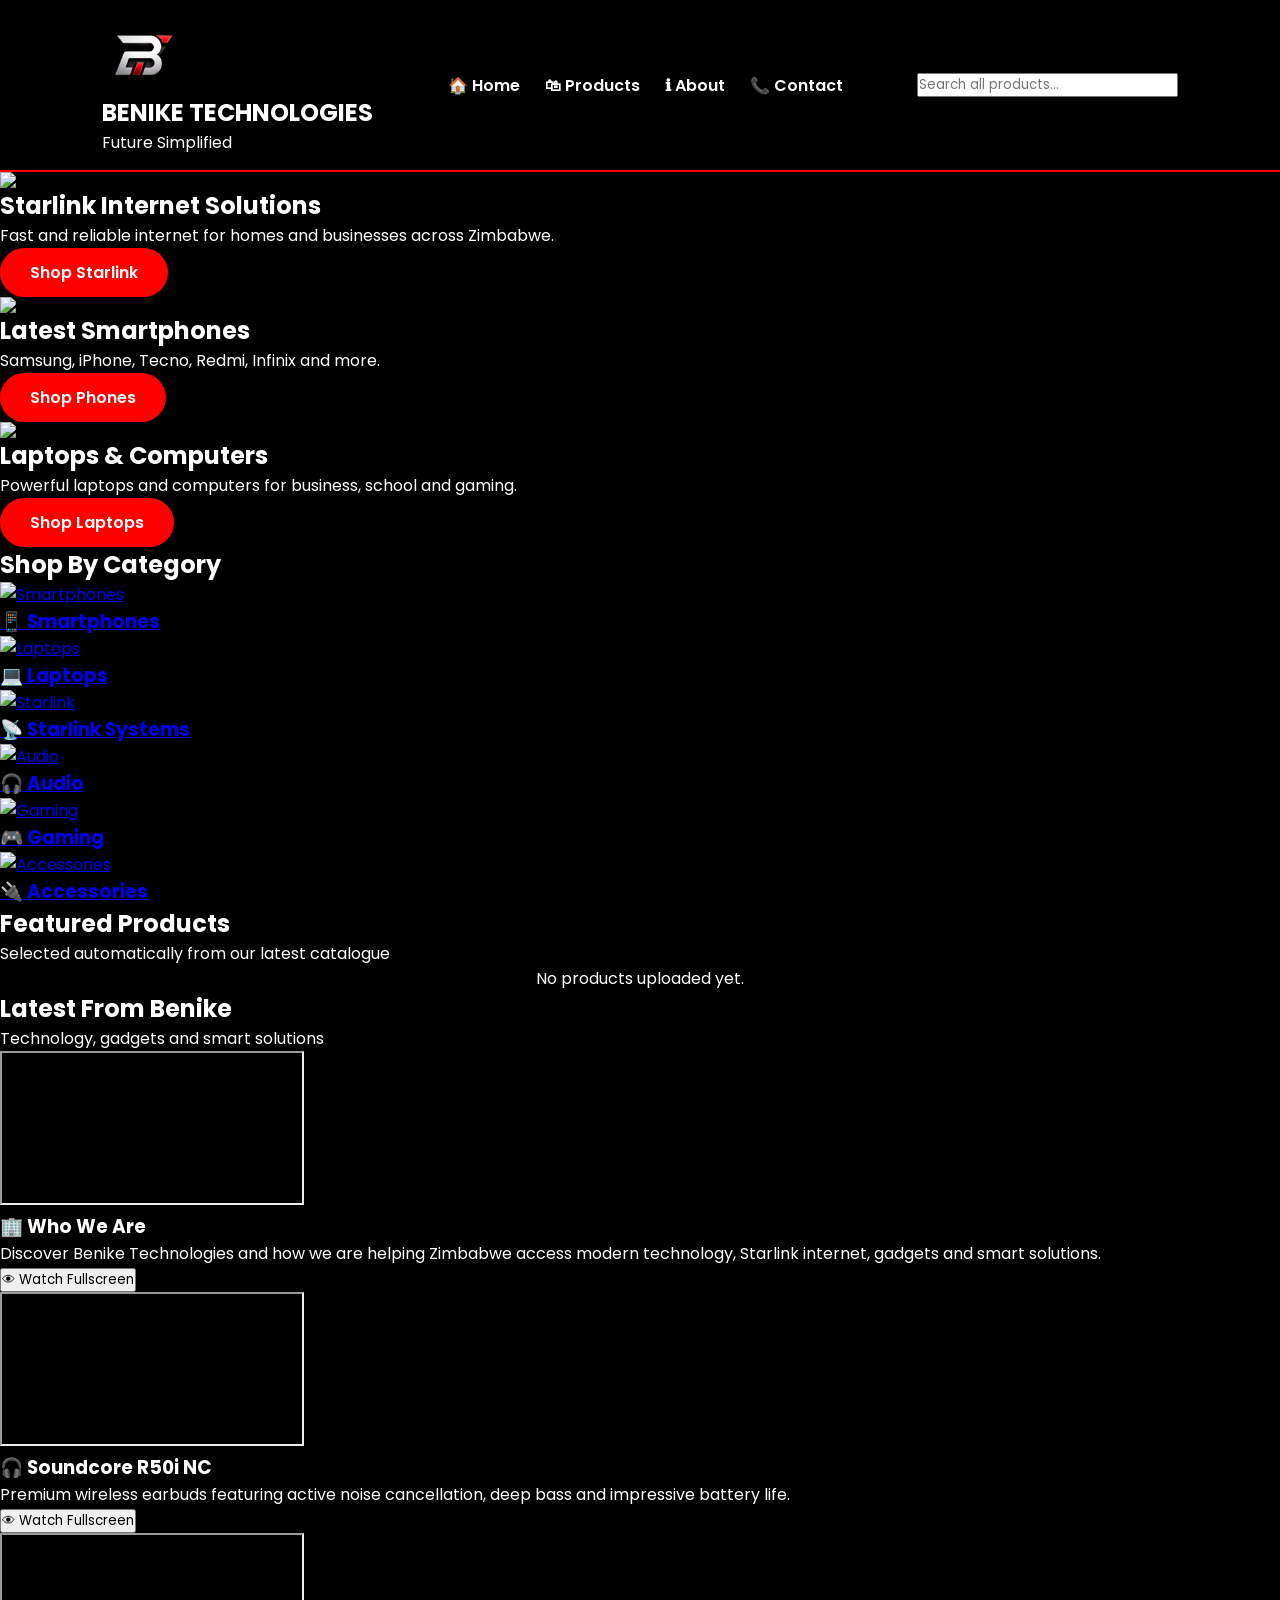
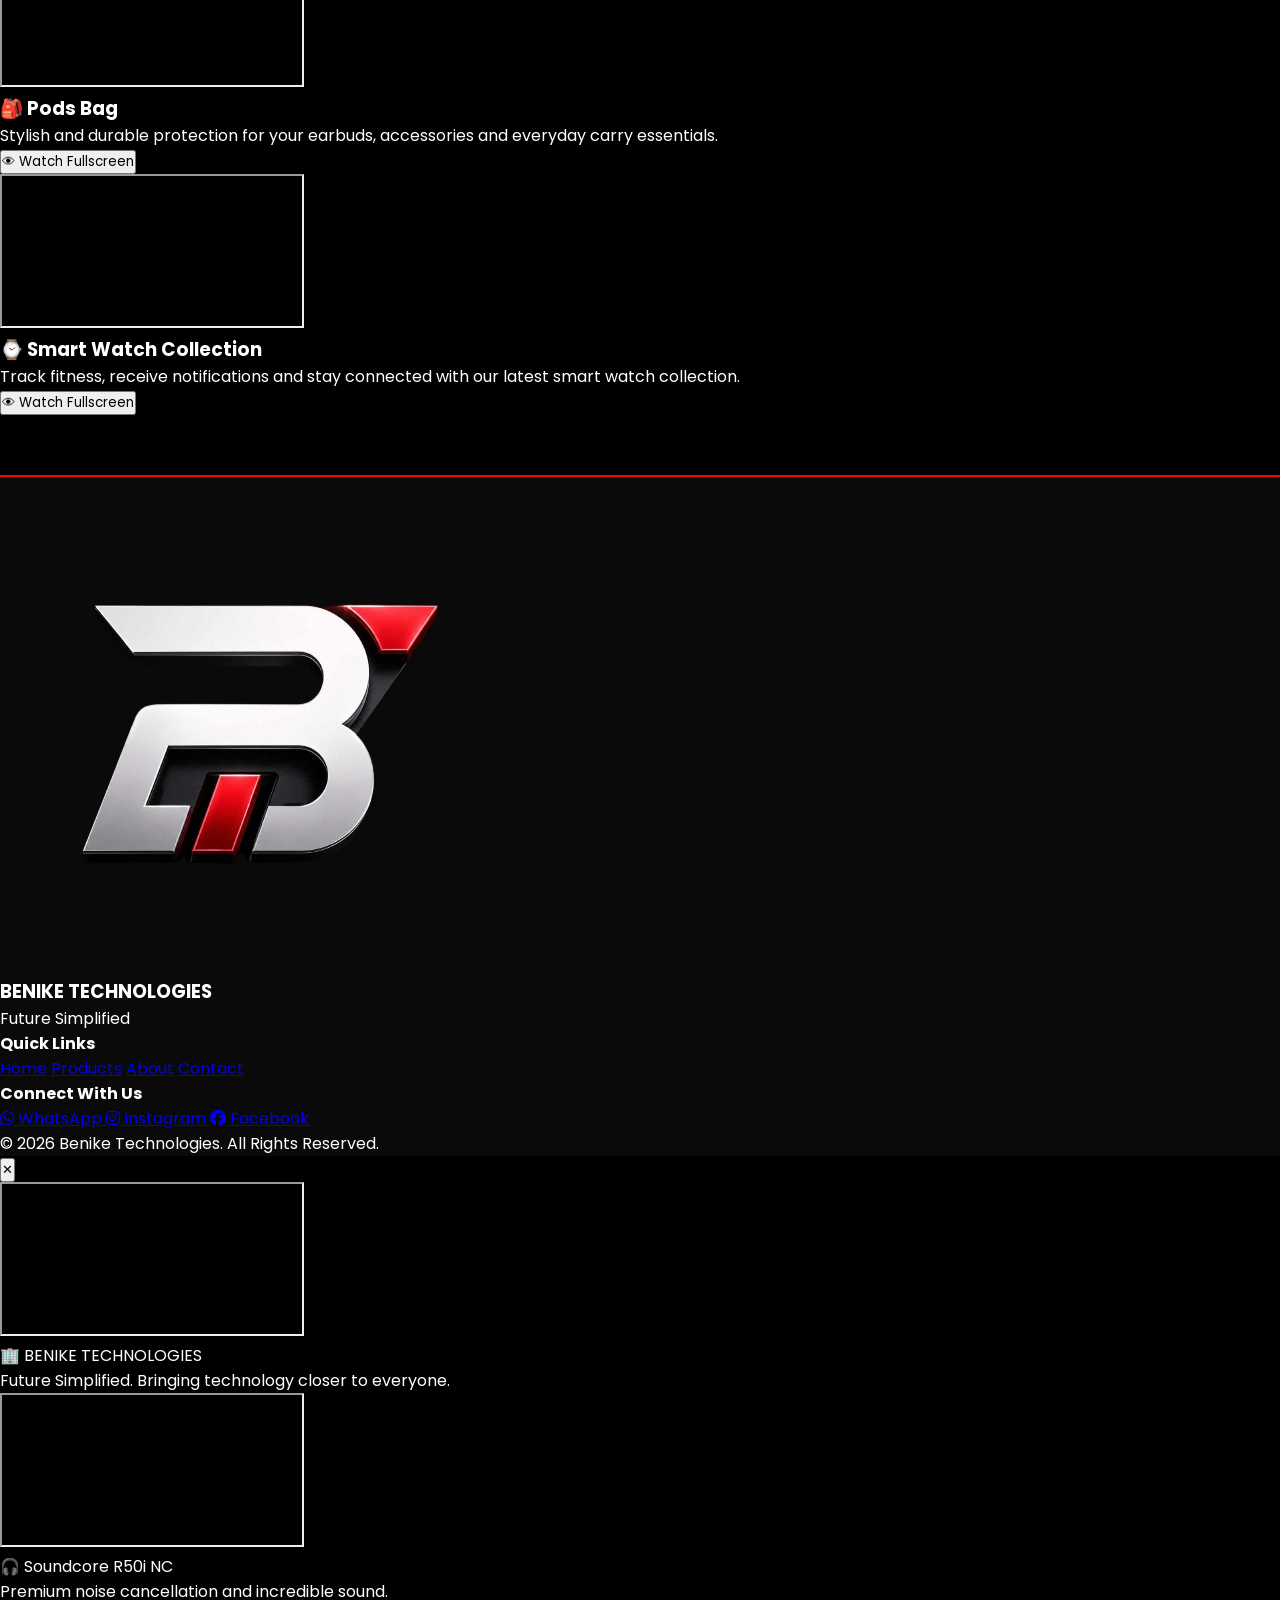
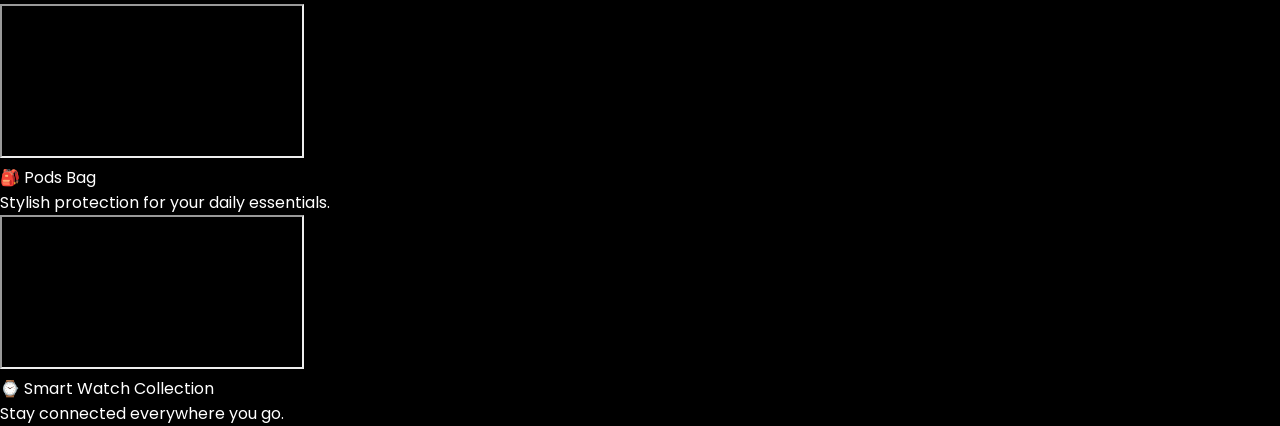
==== index.html @ 1606fd2a "Update index.html" ====
<!DOCTYPE html>
<html lang="en">
<head>
<meta charset="UTF-8">
<meta name="viewport" content="width=device-width, initial-scale=1.0">

<title>Benike Technologies | Future Simplified</title>

<link rel="stylesheet" href="global.css">
<link rel="stylesheet" href="home.css">

<link href="https://fonts.googleapis.com/css2?family=Poppins:wght@300;400;500;600;700&display=swap" rel="stylesheet">

<link rel="stylesheet"
href="https://cdnjs.cloudflare.com/ajax/libs/font-awesome/6.5.1/css/all.min.css">

</head>

<body>

<!-- HEADER -->

<header>

   <div class="logo">

    <img src="logo.png" alt="Benike Technologies">

    <div class="logo-text">

        <h2>BENIKE TECHNOLOGIES</h2>

        <span>Future Simplified</span>

    </div>

</div>

   <nav>

    <ul>

      <li><a class="active" href="index.html">🏠 Home</a></li>

       <li><a class="active" href="products.html">🛍 Products</a></li>

        <li><a class="active" href="about.html">ℹ About</a></li>

    <li><a class="active" href="contact.html">📞 Contact</a></li>

    </ul>

</nav>
<input
type="text"
id="searchInput"
placeholder="Search all products..."
onkeypress="searchProducts(event)">
</header>

<!-- HERO -->

<section class="hero-slider">

    <div class="slide active">

        <img src="https://cdn11.bigcommerce.com/s-de2pt6jzk5/images/stencil/1280x1280/products/15819/23656/4692_PCI_Starlink_Mini_Hard_Wire_Power_Cable_with_Step_up_Converter_4__42820.1752271825.jpg?c=2&imbypass=on">

        <div class="slide-content">
            <h1>Starlink Internet Solutions</h1>
            <p>
                Fast and reliable internet for homes and businesses across Zimbabwe.
            </p>

            <a href="products.html?category=starlink" class="btn">
                Shop Starlink
            </a>
        </div>

    </div>

    <div class="slide">

        <img src="https://images.pexels.com/photos/19152408/pexels-photo-19152408/free-photo-of-back-of-red-smartphone.jpeg">

        <div class="slide-content">
            <h1>Latest Smartphones</h1>
            <p>
                Samsung, iPhone, Tecno, Redmi, Infinix and more.
            </p>

            <a href="products.html?category=phones" class="btn">
                Shop Phones
            </a>
        </div>

    </div>

    <div class="slide">

        <img src="https://img.freepik.com/premium-photo/red-laptop-computer-with-geometric-abstract-design-screen-against-red-background-laptop-screen-red-background_939992-11163.jpg?w=2000">

        <div class="slide-content">
            <h1>Laptops & Computers</h1>
            <p>
                Powerful laptops and computers for business, school and gaming.
            </p>

            <a href="products.html?category=laptops" class="btn">
                Shop Laptops
            </a>
        </div>

    </div>

    <div class="slider-dots">
        <span class="dot active-dot"></span>
        <span class="dot"></span>
        <span class="dot"></span>
    </div>

</section>
<section class="categories">

    <h2>Shop By Category</h2>

    <div class="category-grid">

        <a href="products.html?category=phones" class="category-card">
            <img src="https://images.pexels.com/photos/19152408/pexels-photo-19152408/free-photo-of-back-of-red-smartphone.jpeg" alt="Smartphones">
            <h3>📱 Smartphones</h3>
        </a>

        <a href="products.html?category=laptops" class="category-card">
            <img src="https://img.freepik.com/premium-photo/red-laptop-computer-with-geometric-abstract-design-screen-against-red-background-laptop-screen-red-background_939992-11163.jpg?w=360" alt="Laptops">
            <h3>💻 Laptops</h3>
        </a>

        <a href="products.html?category=starlink" class="category-card">
            <img src="https://cdn11.bigcommerce.com/s-de2pt6jzk5/images/stencil/1280x1280/products/15819/23656/4692_PCI_Starlink_Mini_Hard_Wire_Power_Cable_with_Step_up_Converter_4__42820.1752271825.jpg?c=2&imbypass=on" alt="Starlink">
            <h3>📡 Starlink Systems</h3>
        </a>

        <a href="products.html?category=audio" class="category-card">
            <img src="https://cdn2.37left.lk/images/anker-soundcore-r50i-nc-true-wireless-earbuds-30qPg9F7oCJU.webp" alt="Audio">
            <h3>🎧 Audio</h3>
        </a>

        <a href="products.html?category=gaming" class="category-card">
            <img src="https://i.pinimg.com/236x/ea/12/8f/ea128fd2f5382845126eab99c547c365.jpg" alt="Gaming">
            <h3>🎮 Gaming</h3>
        </a>

        <a href="products.html?category=accessories" class="category-card">
            <img src="https://img.freepik.com/premium-photo/red-black-gaming-accessories-dark-background_1346134-20367.jpg" alt="Accessories">
            <h3>🔌 Accessories</h3>
        </a>

    </div>

</section>

</section>
<!-- FEATURED PRODUCTS -->

<section class="featured">

    <div class="section-title">
        <h2>Featured Products</h2>
        <p>Selected automatically from our latest catalogue</p>
    </div>



<div id="featuredProducts" class="product-grid"></div>

</section>

<section class="videos-section">

    <div class="section-title">
        <h2>Latest From Benike</h2>
        <p>Technology, gadgets and smart solutions</p>
    </div>

    <div class="video-grid">

        <!-- WHO WE ARE -->

        <div class="video-card">

            <iframe
            src="https://www.youtube.com/embed/-voejkpMp-g?mute=1"
            title="Who We Are"
            allowfullscreen>
            </iframe>

            <div class="video-info">

                <h3>🏢 Who We Are</h3>

                <p>
                    Discover Benike Technologies and how we are helping
                    Zimbabwe access modern technology, Starlink internet,
                    gadgets and smart solutions.
                </p>

              <button class="watch-btn"
onclick="openReels(0)">
👁 Watch Fullscreen
</button>

            </div>

        </div>

        <!-- R50i -->

        <div class="video-card">

            <iframe
            src="https://www.youtube.com/embed/kqCOKYM0fyU?mute=1"
            title="Soundcore R50i NC"
            allowfullscreen>
            </iframe>

            <div class="video-info">

                <h3>🎧 Soundcore R50i NC</h3>

                <p>
                    Premium wireless earbuds featuring active noise
                    cancellation, deep bass and impressive battery life.
                </p>

               <button class="watch-btn"
onclick="openReels(1)">
👁 Watch Fullscreen
</button>

            </div>

        </div>

        <!-- PODS BAG -->

        <div class="video-card">

            <iframe
            src="https://www.youtube.com/embed/ZU9KL10gBNA?mute=1"
            title="Pods Bag"
            allowfullscreen>
            </iframe>

            <div class="video-info">

                <h3>🎒 Pods Bag</h3>

                <p>
                    Stylish and durable protection for your earbuds,
                    accessories and everyday carry essentials.
                </p>

              <button class="watch-btn"
onclick="openReels(2)">
👁 Watch Fullscreen
</button>

            </div>

        </div>

        <!-- SMART WATCH -->

        <div class="video-card">

            <iframe
            src="https://www.youtube.com/embed/1llWP_8Y5YI?mute=1"
            title="Smart Watch"
            allowfullscreen>
            </iframe>

            <div class="video-info">

                <h3>⌚ Smart Watch Collection</h3>

                <p>
                    Track fitness, receive notifications and stay connected
                    with our latest smart watch collection.
                </p>
<button class="watch-btn"
onclick="openReels(3)">
👁 Watch Fullscreen
</button>
            </div>

        </div>

    </div>

</section>
<!-- FOOTER -->

<footer>

    <div class="footer-container">

        <div class="footer-logo">

            <img src="logo.png" alt="Benike">

            <h3>BENIKE TECHNOLOGIES</h3>

            <p>Future Simplified</p>

        </div>

        <div class="footer-links">

            <h4>Quick Links</h4>

            <a href="index.html">Home</a>
            <a href="products.html">Products</a>
            <a href="about.html">About</a>
            <a href="contact.html">Contact</a>

        </div>

        <div class="footer-contact">

            <h4>Connect With Us</h4>

            <a href="https://wa.me/263784324361" target="_blank">
                <i class="fab fa-whatsapp"></i> WhatsApp
            </a>

            <a href="https://www.instagram.com/beniketechnologies" target="_blank">
                <i class="fab fa-instagram"></i> Instagram
            </a>

            <a href="https://www.facebook.com/beniketechnologies" target="_blank">
                <i class="fab fa-facebook"></i> Facebook
            </a>

        </div>

    </div>

    <div class="footer-bottom">
        © 2026 Benike Technologies. All Rights Reserved.
    </div>

</footer>
<script>

/* =========================
   HERO SLIDER
========================= */

let slides = document.querySelectorAll(".slide");
let dots = document.querySelectorAll(".dot");

let current = 0;

if(slides.length > 0){

setInterval(() => {

    slides[current].classList.remove("active");

    if(dots[current]){
        dots[current].classList.remove("active-dot");
    }


    current++;


    if(current >= slides.length){
        current = 0;
    }


    slides[current].classList.add("active");


    if(dots[current]){
        dots[current].classList.add("active-dot");
    }


},5000);

}



/* =========================
   FEATURED PRODUCTS
========================= */


const featured = document.getElementById("featuredProducts");


if(featured){


const products = JSON.parse(localStorage.getItem("products")) || [];


// Show latest uploaded products first
const selectedProducts = products
.slice(-6)
.reverse();



if(selectedProducts.length === 0){


featured.innerHTML = `

<p style="text-align:center;width:100%;">
No products uploaded yet.
</p>

`;


}



selectedProducts.forEach(product => {


featured.innerHTML += `

<div class="product-card">


<img

src="${product.Image || product.image}"

alt="${product.Name || product.name}"

onerror="this.src='https://via.placeholder.com/300x250?text=No+Image'"

>


<h3>

${product.Name || product.name}

</h3>


<p>

${
product.Price ||
product.price ||
"Contact Us"

}

</p>


<a

href="https://wa.me/263784324361?text=Hello Benike Technologies, I would like to order ${product.Name || product.name}"

class="buy-btn">

WhatsApp Order

</a>


</div>

`;


});


}


</script>
    <!-- REELS VIEWER -->

<div id="reelsViewer" class="reels-viewer">

    <button class="close-reels" onclick="closeReels()">
        ✕
    </button>

    <div class="reels-container">

        <section class="reel">

            <iframe
            src="https://www.youtube.com/embed/-voejkpMp-g?mute=1"
            allowfullscreen>
            </iframe>

            <div class="reel-caption">
                🏢 BENIKE TECHNOLOGIES
                <p>
                    Future Simplified. Bringing technology closer to everyone.
                </p>
            </div>

        </section>

        <section class="reel">

            <iframe
            src="https://www.youtube.com/embed/kqCOKYM0fyU?mute=1"
            allowfullscreen>
            </iframe>

            <div class="reel-caption">
                🎧 Soundcore R50i NC
                <p>
                    Premium noise cancellation and incredible sound.
                </p>
            </div>

        </section>

        <section class="reel">

            <iframe
            src="https://www.youtube.com/embed/ZU9KL10gBNA?mute=1"
            allowfullscreen>
            </iframe>

            <div class="reel-caption">
                🎒 Pods Bag
                <p>
                    Stylish protection for your daily essentials.
                </p>
            </div>

        </section>

        <section class="reel">

            <iframe
            src="https://www.youtube.com/embed/1llWP_8Y5YI?mute=1"
            allowfullscreen>
            </iframe>

            <div class="reel-caption">
                ⌚ Smart Watch Collection
                <p>
                    Stay connected everywhere you go.
                </p>
            </div>

        </section>

    </div>

</div>
   <script src="home.js"></script>
</body>
</html>
---- global.css ----
*{
margin:0;
padding:0;
box-sizing:border-box;
font-family:'Poppins',sans-serif;
}

body{
background:#000;
color:#fff;
overflow-x:hidden;
}

img{
max-width:100%;
display:block;
}

header{
display:flex;
justify-content:space-between;
align-items:center;
padding:15px 8%;
background:#000;
border-bottom:2px solid #ff0000;
position:sticky;
top:0;
z-index:999;
}

.logo img{
height:80px;
}

nav ul{
display:flex;
gap:25px;
list-style:none;
}

nav a{
color:white;
text-decoration:none;
font-weight:600;
transition:.3s;
}

nav a:hover{
color:#ff0000;
}

.btn{
display:inline-block;
padding:12px 30px;
background:#ff0000;
color:white;
text-decoration:none;
border-radius:30px;
font-weight:600;
}

footer{
background:#0a0a0a;
margin-top:60px;
border-top:2px solid #ff0000;
}
---- home.css ----

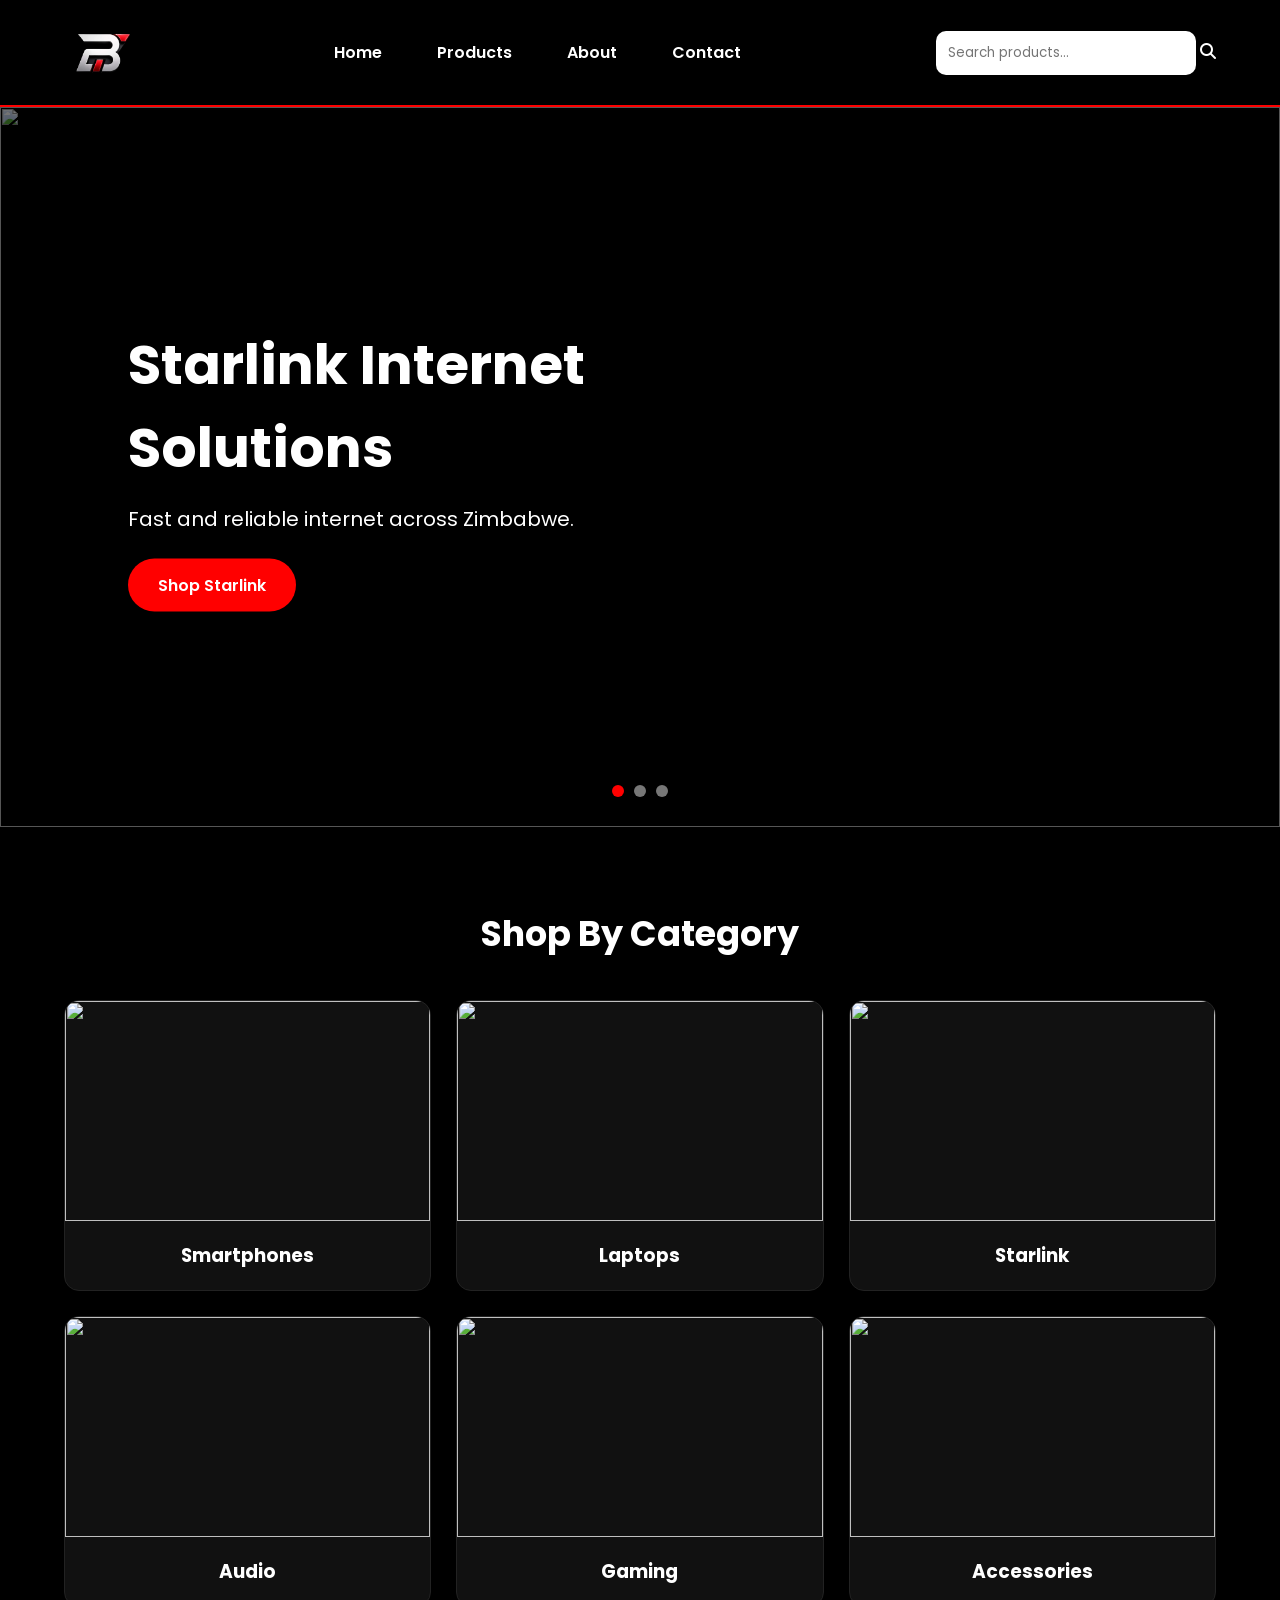
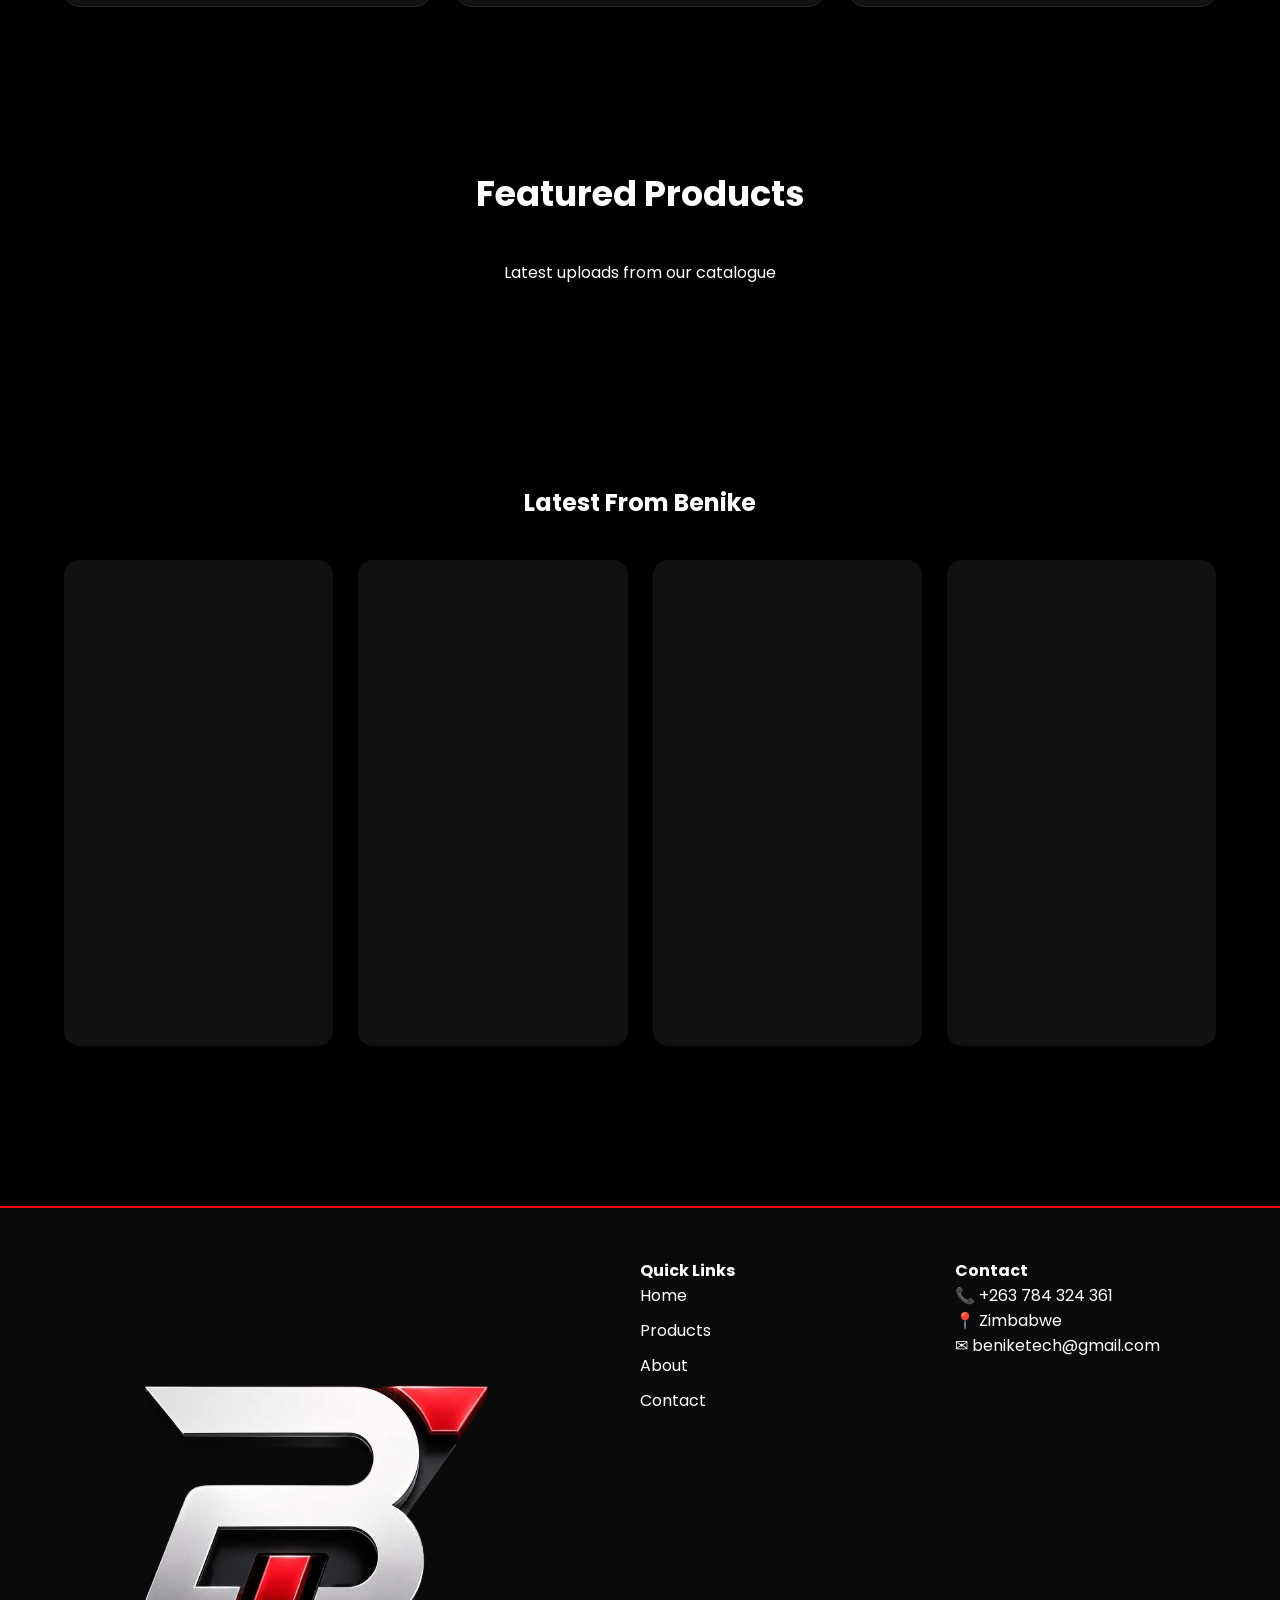
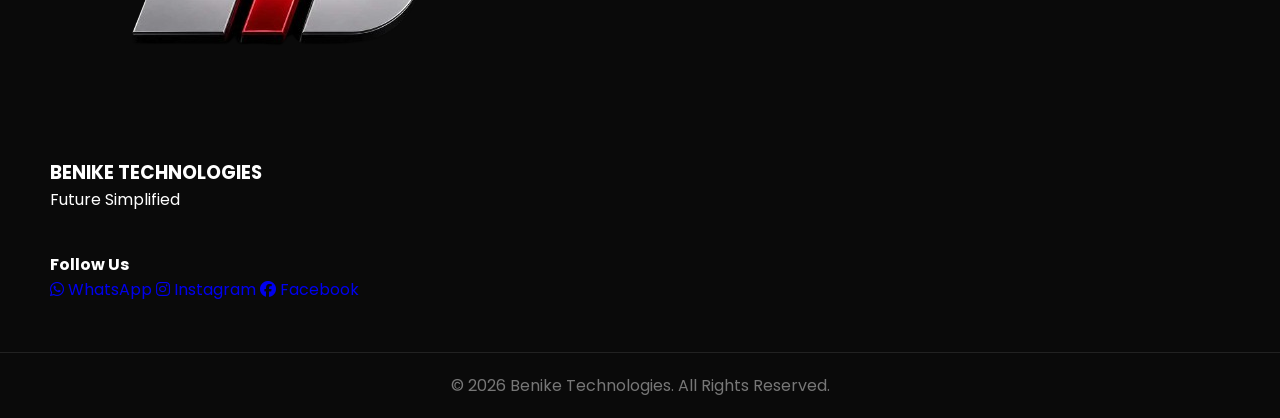
==== commit a0c415f7: "Update index.html" ====
--- a/index.html
+++ b/index.html
@@ -13,104 +13,61 @@
 
 <link rel="stylesheet"
 href="https://cdnjs.cloudflare.com/ajax/libs/font-awesome/6.5.1/css/all.min.css">
-
 </head>
 
 <body>
 
-<!-- HEADER -->
-
-<header>
-
-   <div class="logo">
-
-    <img src="logo.png" alt="Benike Technologies">
-
-    <div class="logo-text">
-
-        <h2>BENIKE TECHNOLOGIES</h2>
-
-        <span>Future Simplified</span>
-
-    </div>
-
-</div>
-
-   <nav>
-
-    <ul>
-
-      <li><a class="active" href="index.html">🏠 Home</a></li>
-
-       <li><a class="active" href="products.html">🛍 Products</a></li>
-
-        <li><a class="active" href="about.html">ℹ About</a></li>
-
-    <li><a class="active" href="contact.html">📞 Contact</a></li>
-
-    </ul>
-
-</nav>
-<input
-type="text"
-id="searchInput"
-placeholder="Search all products..."
-onkeypress="searchProducts(event)">
+<!-- ================= HEADER ================= -->
+<header class="main-header">
+
+    <div class="logo">
+        <img src="logo.png" alt="Benike Technologies">
+    </div>
+
+    <nav>
+        <ul>
+            <li><a href="index.html">Home</a></li>
+            <li><a href="products.html">Products</a></li>
+            <li><a href="about.html">About</a></li>
+            <li><a href="contact.html">Contact</a></li>
+        </ul>
+    </nav>
+
+    <div class="search-box">
+        <input type="text" id="searchInput" placeholder="Search products...">
+        <i class="fas fa-search"></i>
+    </div>
+
 </header>
 
-<!-- HERO -->
-
+<!-- ================= HERO ================= -->
 <section class="hero-slider">
 
     <div class="slide active">
-
-        <img src="https://cdn11.bigcommerce.com/s-de2pt6jzk5/images/stencil/1280x1280/products/15819/23656/4692_PCI_Starlink_Mini_Hard_Wire_Power_Cable_with_Step_up_Converter_4__42820.1752271825.jpg?c=2&imbypass=on">
-
+        <img src="https://cdn11.bigcommerce.com/s-de2pt6jzk5/images/stencil/1280x1280/products/15819/23656/4692_PCI_Starlink_Mini_Hard_Wire_Power_Cable_with_Step_up_Converter_4__42820.1752271825.jpg">
         <div class="slide-content">
             <h1>Starlink Internet Solutions</h1>
-            <p>
-                Fast and reliable internet for homes and businesses across Zimbabwe.
-            </p>
-
-            <a href="products.html?category=starlink" class="btn">
-                Shop Starlink
-            </a>
-        </div>
-
+            <p>Fast and reliable internet across Zimbabwe.</p>
+            <a href="products.html?category=starlink" class="btn">Shop Starlink</a>
+        </div>
     </div>
 
     <div class="slide">
-
         <img src="https://images.pexels.com/photos/19152408/pexels-photo-19152408/free-photo-of-back-of-red-smartphone.jpeg">
-
         <div class="slide-content">
             <h1>Latest Smartphones</h1>
-            <p>
-                Samsung, iPhone, Tecno, Redmi, Infinix and more.
-            </p>
-
-            <a href="products.html?category=phones" class="btn">
-                Shop Phones
-            </a>
-        </div>
-
+            <p>Samsung, iPhone, Tecno, Infinix and more.</p>
+            <a href="products.html?category=phones" class="btn">Shop Phones</a>
+        </div>
     </div>
 
     <div class="slide">
-
-        <img src="https://img.freepik.com/premium-photo/red-laptop-computer-with-geometric-abstract-design-screen-against-red-background-laptop-screen-red-background_939992-11163.jpg?w=2000">
-
+        <img src="https://img.freepik.com/premium-photo/red-laptop-computer-with-geometric-abstract-design-screen_939992-11163.jpg">
         <div class="slide-content">
             <h1>Laptops & Computers</h1>
-            <p>
-                Powerful laptops and computers for business, school and gaming.
-            </p>
-
-            <a href="products.html?category=laptops" class="btn">
-                Shop Laptops
-            </a>
-        </div>
-
+            <p>Powerful devices for work, school and gaming.</p>
+            <a href="products.html?category=laptops" class="btn">Shop Laptops</a>
+        </div>
     </div>
 
     <div class="slider-dots">
@@ -120,6 +77,8 @@
     </div>
 
 </section>
+
+<!-- ================= CATEGORIES ================= -->
 <section class="categories">
 
     <h2>Shop By Category</h2>
@@ -127,208 +86,111 @@
     <div class="category-grid">
 
         <a href="products.html?category=phones" class="category-card">
-            <img src="https://images.pexels.com/photos/19152408/pexels-photo-19152408/free-photo-of-back-of-red-smartphone.jpeg" alt="Smartphones">
-            <h3>📱 Smartphones</h3>
+            <img src="https://images.pexels.com/photos/19152408/pexels-photo-19152408/free-photo-of-back-of-red-smartphone.jpeg">
+            <h3>Smartphones</h3>
         </a>
 
         <a href="products.html?category=laptops" class="category-card">
-            <img src="https://img.freepik.com/premium-photo/red-laptop-computer-with-geometric-abstract-design-screen-against-red-background-laptop-screen-red-background_939992-11163.jpg?w=360" alt="Laptops">
-            <h3>💻 Laptops</h3>
+            <img src="https://img.freepik.com/premium-photo/red-laptop-computer.jpg">
+            <h3>Laptops</h3>
         </a>
 
         <a href="products.html?category=starlink" class="category-card">
-            <img src="https://cdn11.bigcommerce.com/s-de2pt6jzk5/images/stencil/1280x1280/products/15819/23656/4692_PCI_Starlink_Mini_Hard_Wire_Power_Cable_with_Step_up_Converter_4__42820.1752271825.jpg?c=2&imbypass=on" alt="Starlink">
-            <h3>📡 Starlink Systems</h3>
+            <img src="https://cdn11.bigcommerce.com/s-de2pt6jzk5/images/starlink.jpg">
+            <h3>Starlink</h3>
         </a>
 
         <a href="products.html?category=audio" class="category-card">
-            <img src="https://cdn2.37left.lk/images/anker-soundcore-r50i-nc-true-wireless-earbuds-30qPg9F7oCJU.webp" alt="Audio">
-            <h3>🎧 Audio</h3>
+            <img src="https://cdn2.37left.lk/images/earbuds.webp">
+            <h3>Audio</h3>
         </a>
 
         <a href="products.html?category=gaming" class="category-card">
-            <img src="https://i.pinimg.com/236x/ea/12/8f/ea128fd2f5382845126eab99c547c365.jpg" alt="Gaming">
-            <h3>🎮 Gaming</h3>
+            <img src="https://i.pinimg.com/gaming.jpg">
+            <h3>Gaming</h3>
         </a>
 
         <a href="products.html?category=accessories" class="category-card">
-            <img src="https://img.freepik.com/premium-photo/red-black-gaming-accessories-dark-background_1346134-20367.jpg" alt="Accessories">
-            <h3>🔌 Accessories</h3>
-        </a>
-
-    </div>
-
-</section>
-
-</section>
-<!-- FEATURED PRODUCTS -->
-
+            <img src="https://img.freepik.com/accessories.jpg">
+            <h3>Accessories</h3>
+        </a>
+
+    </div>
+
+</section>
+
+<!-- ================= FEATURED ================= -->
 <section class="featured">
 
     <div class="section-title">
         <h2>Featured Products</h2>
-        <p>Selected automatically from our latest catalogue</p>
-    </div>
-
-
-
-<div id="featuredProducts" class="product-grid"></div>
-
-</section>
-
+        <p>Latest uploads from our catalogue</p>
+    </div>
+
+    <div id="featuredProducts" class="product-grid"></div>
+
+</section>
+
+<!-- ================= VIDEOS ================= -->
 <section class="videos-section">
 
     <div class="section-title">
         <h2>Latest From Benike</h2>
-        <p>Technology, gadgets and smart solutions</p>
     </div>
 
     <div class="video-grid">
 
-        <!-- WHO WE ARE -->
-
-        <div class="video-card">
-
-            <iframe
-            src="https://www.youtube.com/embed/-voejkpMp-g?mute=1"
-            title="Who We Are"
-            allowfullscreen>
-            </iframe>
-
-            <div class="video-info">
-
-                <h3>🏢 Who We Are</h3>
-
-                <p>
-                    Discover Benike Technologies and how we are helping
-                    Zimbabwe access modern technology, Starlink internet,
-                    gadgets and smart solutions.
-                </p>
-
-              <button class="watch-btn"
-onclick="openReels(0)">
-👁 Watch Fullscreen
-</button>
-
-            </div>
-
-        </div>
-
-        <!-- R50i -->
-
-        <div class="video-card">
-
-            <iframe
-            src="https://www.youtube.com/embed/kqCOKYM0fyU?mute=1"
-            title="Soundcore R50i NC"
-            allowfullscreen>
-            </iframe>
-
-            <div class="video-info">
-
-                <h3>🎧 Soundcore R50i NC</h3>
-
-                <p>
-                    Premium wireless earbuds featuring active noise
-                    cancellation, deep bass and impressive battery life.
-                </p>
-
-               <button class="watch-btn"
-onclick="openReels(1)">
-👁 Watch Fullscreen
-</button>
-
-            </div>
-
-        </div>
-
-        <!-- PODS BAG -->
-
-        <div class="video-card">
-
-            <iframe
-            src="https://www.youtube.com/embed/ZU9KL10gBNA?mute=1"
-            title="Pods Bag"
-            allowfullscreen>
-            </iframe>
-
-            <div class="video-info">
-
-                <h3>🎒 Pods Bag</h3>
-
-                <p>
-                    Stylish and durable protection for your earbuds,
-                    accessories and everyday carry essentials.
-                </p>
-
-              <button class="watch-btn"
-onclick="openReels(2)">
-👁 Watch Fullscreen
-</button>
-
-            </div>
-
-        </div>
-
-        <!-- SMART WATCH -->
-
-        <div class="video-card">
-
-            <iframe
-            src="https://www.youtube.com/embed/1llWP_8Y5YI?mute=1"
-            title="Smart Watch"
-            allowfullscreen>
-            </iframe>
-
-            <div class="video-info">
-
-                <h3>⌚ Smart Watch Collection</h3>
-
-                <p>
-                    Track fitness, receive notifications and stay connected
-                    with our latest smart watch collection.
-                </p>
-<button class="watch-btn"
-onclick="openReels(3)">
-👁 Watch Fullscreen
-</button>
-            </div>
-
-        </div>
-
-    </div>
-
-</section>
-<!-- FOOTER -->
-
-<footer>
+        <div class="video-card">
+            <iframe src="https://www.youtube.com/embed/-voejkpMp-g?mute=1"></iframe>
+        </div>
+
+        <div class="video-card">
+            <iframe src="https://www.youtube.com/embed/kqCOKYM0fyU?mute=1"></iframe>
+        </div>
+
+        <div class="video-card">
+            <iframe src="https://www.youtube.com/embed/ZU9KL10gBNA?mute=1"></iframe>
+        </div>
+
+        <div class="video-card">
+            <iframe src="https://www.youtube.com/embed/1llWP_8Y5YI?mute=1"></iframe>
+        </div>
+
+    </div>
+
+</section>
+
+<footer class="footer">
 
     <div class="footer-container">
 
-        <div class="footer-logo">
-
-            <img src="logo.png" alt="Benike">
-
+        <!-- BRAND -->
+        <div class="footer-brand">
+            <img src="logo.png" alt="Benike Technologies">
             <h3>BENIKE TECHNOLOGIES</h3>
-
             <p>Future Simplified</p>
-
-        </div>
-
+        </div>
+
+        <!-- QUICK LINKS -->
         <div class="footer-links">
-
             <h4>Quick Links</h4>
-
             <a href="index.html">Home</a>
             <a href="products.html">Products</a>
             <a href="about.html">About</a>
             <a href="contact.html">Contact</a>
-
-        </div>
-
+        </div>
+
+        <!-- CONTACT -->
         <div class="footer-contact">
-
-            <h4>Connect With Us</h4>
+            <h4>Contact</h4>
+            <p>📞 +263 784 324 361</p>
+            <p>📍 Zimbabwe</p>
+            <p>✉ beniketech@gmail.com</p>
+        </div>
+
+        <!-- SOCIAL MEDIA (THIS WAS MISSING) -->
+        <div class="footer-social">
+            <h4>Follow Us</h4>
 
             <a href="https://wa.me/263784324361" target="_blank">
                 <i class="fab fa-whatsapp"></i> WhatsApp
@@ -351,225 +213,6 @@
     </div>
 
 </footer>
-<script>
-
-/* =========================
-   HERO SLIDER
-========================= */
-
-let slides = document.querySelectorAll(".slide");
-let dots = document.querySelectorAll(".dot");
-
-let current = 0;
-
-if(slides.length > 0){
-
-setInterval(() => {
-
-    slides[current].classList.remove("active");
-
-    if(dots[current]){
-        dots[current].classList.remove("active-dot");
-    }
-
-
-    current++;
-
-
-    if(current >= slides.length){
-        current = 0;
-    }
-
-
-    slides[current].classList.add("active");
-
-
-    if(dots[current]){
-        dots[current].classList.add("active-dot");
-    }
-
-
-},5000);
-
-}
-
-
-
-/* =========================
-   FEATURED PRODUCTS
-========================= */
-
-
-const featured = document.getElementById("featuredProducts");
-
-
-if(featured){
-
-
-const products = JSON.parse(localStorage.getItem("products")) || [];
-
-
-// Show latest uploaded products first
-const selectedProducts = products
-.slice(-6)
-.reverse();
-
-
-
-if(selectedProducts.length === 0){
-
-
-featured.innerHTML = `
-
-<p style="text-align:center;width:100%;">
-No products uploaded yet.
-</p>
-
-`;
-
-
-}
-
-
-
-selectedProducts.forEach(product => {
-
-
-featured.innerHTML += `
-
-<div class="product-card">
-
-
-<img
-
-src="${product.Image || product.image}"
-
-alt="${product.Name || product.name}"
-
-onerror="this.src='https://via.placeholder.com/300x250?text=No+Image'"
-
->
-
-
-<h3>
-
-${product.Name || product.name}
-
-</h3>
-
-
-<p>
-
-${
-product.Price ||
-product.price ||
-"Contact Us"
-
-}
-
-</p>
-
-
-<a
-
-href="https://wa.me/263784324361?text=Hello Benike Technologies, I would like to order ${product.Name || product.name}"
-
-class="buy-btn">
-
-WhatsApp Order
-
-</a>
-
-
-</div>
-
-`;
-
-
-});
-
-
-}
-
-
-</script>
-    <!-- REELS VIEWER -->
-
-<div id="reelsViewer" class="reels-viewer">
-
-    <button class="close-reels" onclick="closeReels()">
-        ✕
-    </button>
-
-    <div class="reels-container">
-
-        <section class="reel">
-
-            <iframe
-            src="https://www.youtube.com/embed/-voejkpMp-g?mute=1"
-            allowfullscreen>
-            </iframe>
-
-            <div class="reel-caption">
-                🏢 BENIKE TECHNOLOGIES
-                <p>
-                    Future Simplified. Bringing technology closer to everyone.
-                </p>
-            </div>
-
-        </section>
-
-        <section class="reel">
-
-            <iframe
-            src="https://www.youtube.com/embed/kqCOKYM0fyU?mute=1"
-            allowfullscreen>
-            </iframe>
-
-            <div class="reel-caption">
-                🎧 Soundcore R50i NC
-                <p>
-                    Premium noise cancellation and incredible sound.
-                </p>
-            </div>
-
-        </section>
-
-        <section class="reel">
-
-            <iframe
-            src="https://www.youtube.com/embed/ZU9KL10gBNA?mute=1"
-            allowfullscreen>
-            </iframe>
-
-            <div class="reel-caption">
-                🎒 Pods Bag
-                <p>
-                    Stylish protection for your daily essentials.
-                </p>
-            </div>
-
-        </section>
-
-        <section class="reel">
-
-            <iframe
-            src="https://www.youtube.com/embed/1llWP_8Y5YI?mute=1"
-            allowfullscreen>
-            </iframe>
-
-            <div class="reel-caption">
-                ⌚ Smart Watch Collection
-                <p>
-                    Stay connected everywhere you go.
-                </p>
-            </div>
-
-        </section>
-
-    </div>
-
-</div>
-   <script src="home.js"></script>
+<script src="home.js"></script>
 </body>
 </html>
--- a/global.css
+++ b/global.css
@@ -3,6 +3,10 @@
 padding:0;
 box-sizing:border-box;
 font-family:'Poppins',sans-serif;
+}
+
+html{
+scroll-behavior:smooth;
 }
 
 body{
@@ -16,51 +20,175 @@
 display:block;
 }
 
+a{
+text-decoration:none;
+}
+
+ul{
+list-style:none;
+}
+
+.container{
+width:90%;
+max-width:1400px;
+margin:auto;
+}
+
+/* HEADER */
+
 header{
 display:flex;
 justify-content:space-between;
 align-items:center;
-padding:15px 8%;
+padding:15px 5%;
 background:#000;
 border-bottom:2px solid #ff0000;
 position:sticky;
 top:0;
-z-index:999;
+z-index:9999;
+}
+
+.logo{
+display:flex;
+align-items:center;
+gap:15px;
 }
 
 .logo img{
-height:80px;
+height:75px;
+}
+
+.logo-text h2{
+font-size:28px;
+color:#fff;
+}
+
+.logo-text p{
+color:#ff0000;
+font-size:14px;
 }
 
 nav ul{
 display:flex;
 gap:25px;
-list-style:none;
+align-items:center;
 }
 
 nav a{
-color:white;
-text-decoration:none;
+color:#fff;
+font-weight:600;
+transition:.3s;
+padding:10px 15px;
+border-radius:8px;
+}
+
+nav a:hover{
+background:#ff0000;
+}
+
+/* SEARCH */
+
+.search-box{
+position:relative;
+}
+
+.search-box input{
+width:260px;
+padding:12px;
+border:none;
+outline:none;
+border-radius:10px;
+}
+
+/* BUTTONS */
+
+.btn{
+display:inline-block;
+padding:14px 30px;
+background:#ff0000;
+color:#fff;
+border-radius:50px;
 font-weight:600;
 transition:.3s;
 }
 
-nav a:hover{
+.btn:hover{
+background:#fff;
+color:#000;
+}
+
+/* FOOTER */
+
+footer{
+background:#0a0a0a;
+margin-top:80px;
+border-top:2px solid #ff0000;
+}
+
+.footer-container{
+max-width:1400px;
+margin:auto;
+padding:50px;
+display:grid;
+grid-template-columns:2fr 1fr 1fr;
+gap:40px;
+}
+
+.footer-logo img{
+width:90px;
+margin-bottom:15px;
+}
+
+.footer-links,
+.footer-contact{
+display:flex;
+flex-direction:column;
+}
+
+.footer-links a,
+.footer-contact a{
+color:#fff;
+margin-bottom:10px;
+transition:.3s;
+}
+
+.footer-links a:hover,
+.footer-contact a:hover{
 color:#ff0000;
 }
 
-.btn{
-display:inline-block;
-padding:12px 30px;
-background:#ff0000;
-color:white;
-text-decoration:none;
-border-radius:30px;
-font-weight:600;
+.footer-bottom{
+padding:20px;
+text-align:center;
+border-top:1px solid #222;
+color:#777;
 }
 
-footer{
-background:#0a0a0a;
-margin-top:60px;
-border-top:2px solid #ff0000;
+/* MOBILE */
+
+@media(max-width:900px){
+
+header{
+flex-direction:column;
+gap:20px;
 }
+
+nav ul{
+flex-wrap:wrap;
+justify-content:center;
+}
+
+.search-box input{
+width:100%;
+}
+
+.footer-container{
+grid-template-columns:1fr;
+text-align:center;
+}
+
+.logo{
+flex-direction:column;
+}
+
+}
--- a/home.css
+++ b/home.css
@@ -1 +1,261 @@
-
+/* HERO SLIDER */
+
+.hero-slider{
+position:relative;
+height:80vh;
+overflow:hidden;
+}
+
+.slide{
+position:absolute;
+width:100%;
+height:100%;
+opacity:0;
+transition:1s;
+}
+
+.slide.active{
+opacity:1;
+z-index:2;
+}
+
+.slide img{
+width:100%;
+height:100%;
+object-fit:cover;
+}
+
+.slide::after{
+content:'';
+position:absolute;
+inset:0;
+background:rgba(0,0,0,.55);
+}
+
+.slide-content{
+position:absolute;
+top:50%;
+left:10%;
+transform:translateY(-50%);
+z-index:3;
+max-width:600px;
+}
+
+.slide-content h1{
+font-size:55px;
+margin-bottom:15px;
+}
+
+.slide-content p{
+font-size:20px;
+margin-bottom:25px;
+}
+
+.slider-dots{
+position:absolute;
+bottom:30px;
+left:50%;
+transform:translateX(-50%);
+display:flex;
+gap:10px;
+z-index:5;
+}
+
+.dot{
+width:12px;
+height:12px;
+border-radius:50%;
+background:#777;
+}
+
+.active-dot{
+background:#ff0000;
+}
+
+/* CATEGORIES */
+
+.categories{
+padding:80px 5%;
+}
+
+.categories h2{
+text-align:center;
+margin-bottom:40px;
+font-size:35px;
+}
+
+.category-grid{
+display:grid;
+grid-template-columns:repeat(3,1fr);
+gap:25px;
+}
+
+.category-card{
+background:#111;
+border-radius:15px;
+overflow:hidden;
+transition:.3s;
+border:1px solid #222;
+}
+
+.category-card:hover{
+transform:translateY(-5px);
+border-color:#ff0000;
+}
+
+.category-card img{
+width:100%;
+height:220px;
+object-fit:cover;
+}
+
+.category-card h3{
+padding:20px;
+text-align:center;
+color:white;
+}
+
+/* FEATURED PRODUCTS */
+
+.featured{
+padding:80px 5%;
+}
+
+.featured h2{
+text-align:center;
+margin-bottom:40px;
+font-size:35px;
+}
+
+.product-grid{
+display:grid;
+grid-template-columns:repeat(auto-fit,minmax(280px,1fr));
+gap:25px;
+}
+
+.product-card{
+background:#111;
+border-radius:15px;
+overflow:hidden;
+transition:.3s;
+}
+
+.product-card:hover{
+transform:translateY(-5px);
+}
+
+.product-card img{
+width:100%;
+height:250px;
+object-fit:cover;
+}
+
+.product-card h3{
+padding:15px;
+}
+
+.product-card p{
+padding:0 15px;
+color:#ff0000;
+font-weight:bold;
+}
+
+.buy-btn{
+display:block;
+margin:15px;
+padding:12px;
+background:#ff0000;
+color:white;
+text-align:center;
+border-radius:8px;
+}
+
+/* VIDEOS */
+
+.videos-section{
+padding:80px 5%;
+}
+
+.section-title{
+text-align:center;
+margin-bottom:40px;
+}
+
+.video-grid{
+display:grid;
+grid-template-columns:repeat(4,1fr);
+gap:25px;
+}
+
+.video-card{
+background:#111;
+border-radius:15px;
+overflow:hidden;
+}
+
+.video-card iframe{
+width:100%;
+aspect-ratio:9/16;
+border:none;
+}
+
+.video-card h3{
+padding:15px;
+}
+
+.video-card p{
+padding:0 15px 20px;
+color:#ccc;
+}
+
+/* SERVICES */
+
+.services{
+padding:80px 5%;
+}
+
+.services h2{
+text-align:center;
+margin-bottom:40px;
+}
+
+.service-grid{
+display:grid;
+grid-template-columns:repeat(3,1fr);
+gap:20px;
+}
+
+.service-box{
+background:#111;
+padding:30px;
+border-radius:15px;
+text-align:center;
+border:1px solid #222;
+transition:.3s;
+}
+
+.service-box:hover{
+border-color:#ff0000;
+}
+
+/* MOBILE */
+
+@media(max-width:900px){
+
+.slide-content h1{
+font-size:35px;
+}
+
+.category-grid{
+grid-template-columns:1fr;
+}
+
+.video-grid{
+grid-template-columns:1fr;
+}
+
+.service-grid{
+grid-template-columns:1fr;
+}
+
+}
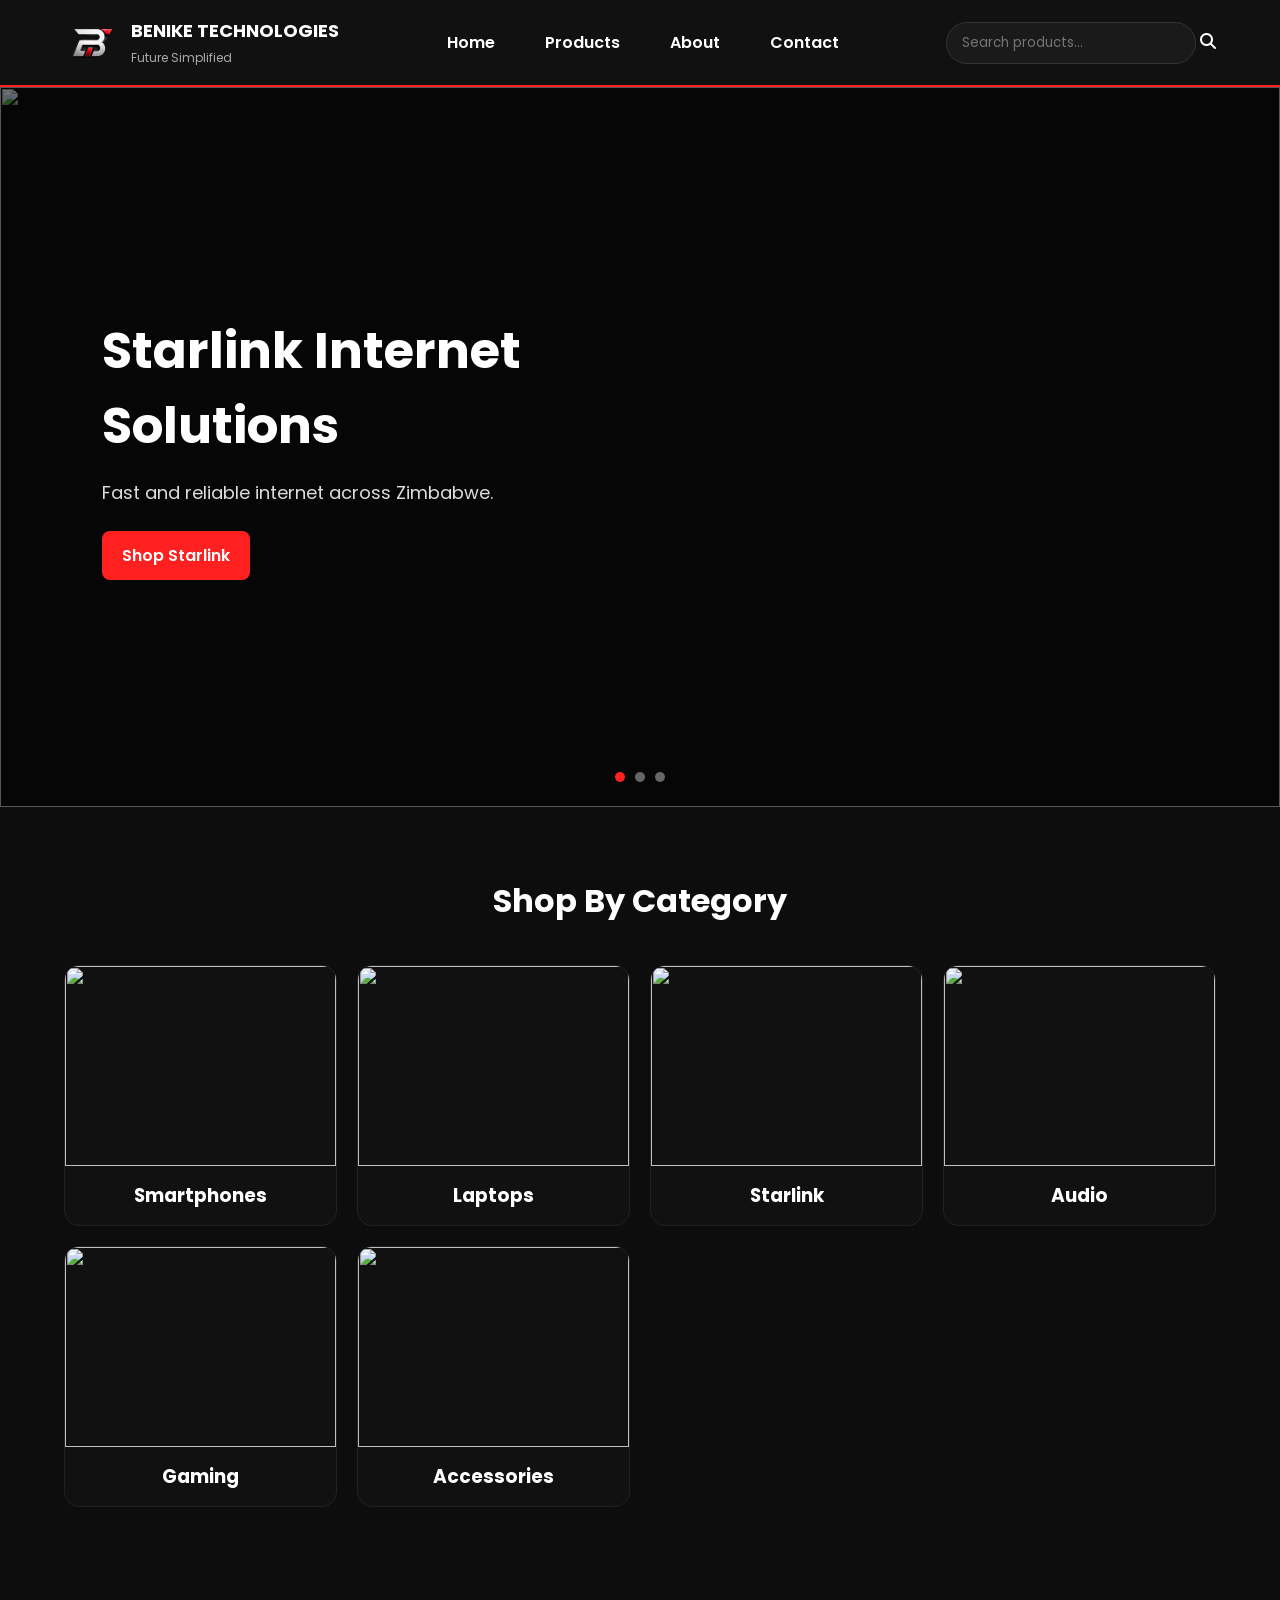
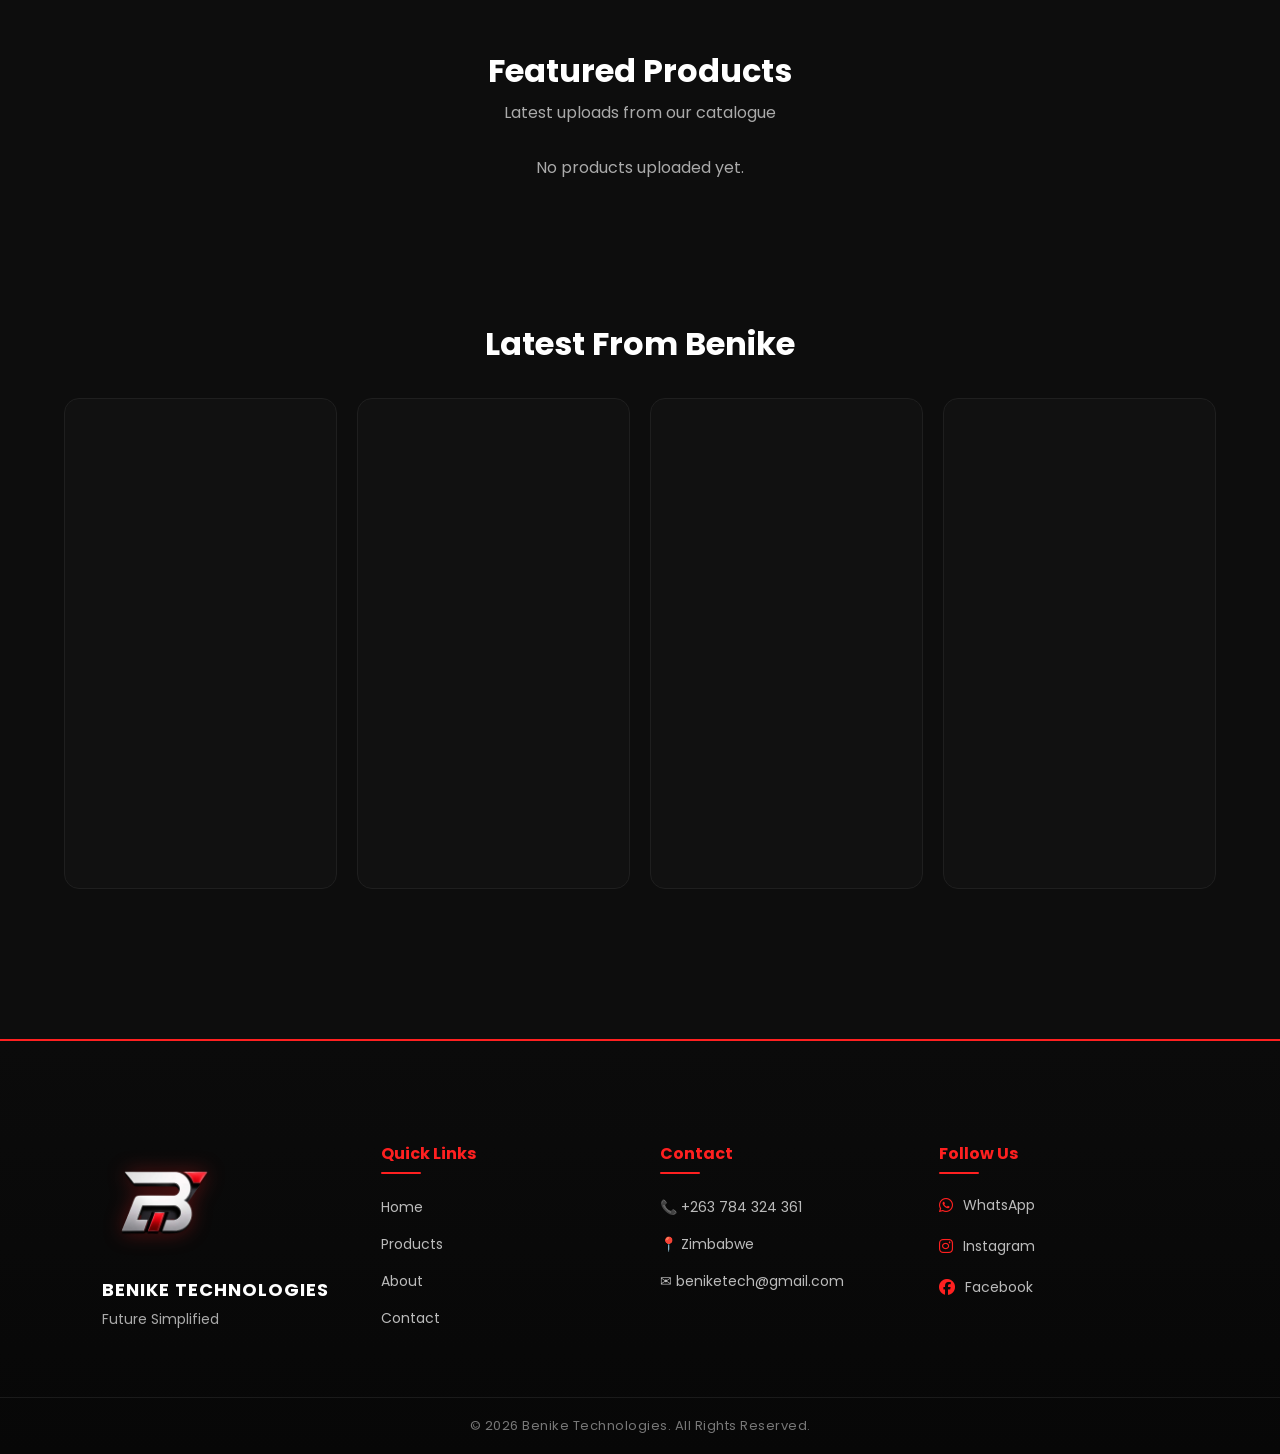
==== commit 3bdbf5e9: "Update index.html" ====
--- a/index.html
+++ b/index.html
@@ -20,9 +20,16 @@
 <!-- ================= HEADER ================= -->
 <header class="main-header">
 
-    <div class="logo">
-        <img src="logo.png" alt="Benike Technologies">
-    </div>
+   <div class="logo" id="brandLogo">
+
+    <img src="logo.png" alt="Benike Technologies">
+
+    <div class="logo-text">
+        <h2>BENIKE TECHNOLOGIES</h2>
+        <span>Future Simplified</span>
+    </div>
+
+</div>
 
     <nav>
         <ul>
--- a/home.css
+++ b/home.css
@@ -1,4 +1,97 @@
-/* HERO SLIDER */
+/* =========================
+GLOBAL RESET
+========================= */
+
+*{
+margin:0;
+padding:0;
+box-sizing:border-box;
+font-family:'Poppins',sans-serif;
+}
+
+body{
+background:#0d0d0d;
+color:white;
+overflow-x:hidden;
+}
+
+/* =========================
+HEADER (HOME PAGE)
+========================= */
+
+header{
+display:flex;
+align-items:center;
+justify-content:space-between;
+gap:20px;
+padding:15px 5%;
+background:#111;
+border-bottom:2px solid #ff2020;
+position:sticky;
+top:0;
+z-index:1000;
+flex-wrap:wrap;
+}
+
+/* LOGO */
+.logo{
+display:flex;
+align-items:center;
+gap:12px;
+}
+
+.logo img{
+height:55px;
+}
+
+.logo-text h2{
+font-size:18px;
+}
+
+.logo-text span{
+font-size:12px;
+color:#aaa;
+}
+
+/* NAVIGATION */
+nav ul{
+display:flex;
+gap:20px;
+list-style:none;
+flex-wrap:wrap;
+}
+
+nav a{
+color:white;
+text-decoration:none;
+font-weight:600;
+transition:.3s;
+}
+
+nav a:hover{
+color:#ff2020;
+}
+
+/* SEARCH */
+header input[type="text"]{
+padding:10px 15px;
+border:none;
+outline:none;
+border-radius:25px;
+background:#1a1a1a;
+color:white;
+border:1px solid #333;
+width:250px;
+max-width:100%;
+}
+
+header input[type="text"]:focus{
+border-color:#ff2020;
+}
+
+/* =========================
+HERO SLIDER
+========================= */
 
 .hero-slider{
 position:relative;
@@ -11,7 +104,7 @@
 width:100%;
 height:100%;
 opacity:0;
-transition:1s;
+transition:1s ease;
 }
 
 .slide.active{
@@ -35,25 +128,42 @@
 .slide-content{
 position:absolute;
 top:50%;
-left:10%;
+left:8%;
 transform:translateY(-50%);
+max-width:600px;
 z-index:3;
-max-width:600px;
 }
 
 .slide-content h1{
-font-size:55px;
+font-size:50px;
 margin-bottom:15px;
 }
 
 .slide-content p{
-font-size:20px;
+font-size:18px;
 margin-bottom:25px;
-}
-
+color:#ddd;
+}
+
+.btn{
+display:inline-block;
+padding:12px 20px;
+background:#ff2020;
+color:white;
+text-decoration:none;
+border-radius:8px;
+font-weight:600;
+transition:.3s;
+}
+
+.btn:hover{
+background:#d10f0f;
+}
+
+/* DOTS */
 .slider-dots{
 position:absolute;
-bottom:30px;
+bottom:25px;
 left:50%;
 transform:translateX(-50%);
 display:flex;
@@ -62,135 +172,158 @@
 }
 
 .dot{
-width:12px;
-height:12px;
+width:10px;
+height:10px;
 border-radius:50%;
-background:#777;
+background:#666;
 }
 
 .active-dot{
-background:#ff0000;
-}
-
-/* CATEGORIES */
+background:#ff2020;
+}
+
+/* =========================
+CATEGORIES
+========================= */
 
 .categories{
-padding:80px 5%;
+padding:70px 5%;
 }
 
 .categories h2{
 text-align:center;
 margin-bottom:40px;
-font-size:35px;
+font-size:32px;
 }
 
 .category-grid{
 display:grid;
-grid-template-columns:repeat(3,1fr);
-gap:25px;
+grid-template-columns:repeat(auto-fit,minmax(220px,1fr));
+gap:20px;
 }
 
 .category-card{
 background:#111;
 border-radius:15px;
 overflow:hidden;
+border:1px solid #222;
 transition:.3s;
-border:1px solid #222;
+text-decoration:none;
+color:white;
 }
 
 .category-card:hover{
 transform:translateY(-5px);
-border-color:#ff0000;
+border-color:#ff2020;
 }
 
 .category-card img{
 width:100%;
-height:220px;
+height:200px;
 object-fit:cover;
 }
 
 .category-card h3{
-padding:20px;
-text-align:center;
-color:white;
-}
-
-/* FEATURED PRODUCTS */
+padding:15px;
+text-align:center;
+}
+
+/* =========================
+FEATURED PRODUCTS
+========================= */
 
 .featured{
-padding:80px 5%;
-}
-
-.featured h2{
-text-align:center;
-margin-bottom:40px;
-font-size:35px;
+padding:70px 5%;
+}
+
+.section-title{
+text-align:center;
+margin-bottom:30px;
+}
+
+.section-title h2{
+font-size:32px;
+}
+
+.section-title p{
+color:#aaa;
+margin-top:5px;
 }
 
 .product-grid{
 display:grid;
-grid-template-columns:repeat(auto-fit,minmax(280px,1fr));
-gap:25px;
-}
-
+grid-template-columns:repeat(auto-fit,minmax(260px,1fr));
+gap:20px;
+}
+
+/* PRODUCT CARD */
 .product-card{
 background:#111;
 border-radius:15px;
 overflow:hidden;
 transition:.3s;
+border:1px solid #1f1f1f;
 }
 
 .product-card:hover{
 transform:translateY(-5px);
+border-color:#ff2020;
 }
 
 .product-card img{
 width:100%;
-height:250px;
+height:230px;
 object-fit:cover;
 }
 
 .product-card h3{
-padding:15px;
+padding:12px;
+font-size:18px;
 }
 
 .product-card p{
-padding:0 15px;
-color:#ff0000;
-font-weight:bold;
-}
-
+padding:0 12px;
+color:#ff2020;
+font-weight:700;
+}
+
+/* BUTTON */
 .buy-btn{
 display:block;
-margin:15px;
+margin:12px;
 padding:12px;
-background:#ff0000;
-color:white;
-text-align:center;
+background:#ff2020;
+color:white;
+text-align:center;
+text-decoration:none;
 border-radius:8px;
-}
-
-/* VIDEOS */
+font-weight:600;
+transition:.3s;
+}
+
+.buy-btn:hover{
+background:#c50d0d;
+}
+
+/* =========================
+VIDEOS SECTION
+========================= */
 
 .videos-section{
-padding:80px 5%;
-}
-
-.section-title{
-text-align:center;
-margin-bottom:40px;
+padding:70px 5%;
 }
 
 .video-grid{
 display:grid;
-grid-template-columns:repeat(4,1fr);
-gap:25px;
+grid-template-columns:repeat(auto-fit,minmax(250px,1fr));
+gap:20px;
 }
 
 .video-card{
 background:#111;
 border-radius:15px;
 overflow:hidden;
+border:1px solid #1f1f1f;
 }
 
 .video-card iframe{
@@ -199,63 +332,305 @@
 border:none;
 }
 
-.video-card h3{
+.video-info{
 padding:15px;
 }
 
-.video-card p{
-padding:0 15px 20px;
-color:#ccc;
-}
-
-/* SERVICES */
-
-.services{
-padding:80px 5%;
-}
-
-.services h2{
-text-align:center;
-margin-bottom:40px;
-}
-
-.service-grid{
+.video-info h3{
+margin-bottom:10px;
+}
+
+.video-info p{
+color:#bbb;
+font-size:14px;
+margin-bottom:10px;
+}
+
+.watch-btn{
+background:#ff2020;
+color:white;
+border:none;
+padding:10px 15px;
+border-radius:8px;
+cursor:pointer;
+transition:.3s;
+}
+
+.watch-btn:hover{
+background:#c50d0d;
+}
+
+/* =========================
+REELS VIEWER
+========================= */
+
+.reels-viewer{
+display:none;
+position:fixed;
+inset:0;
+background:rgba(0,0,0,.95);
+z-index:9999;
+overflow-y:auto;
+}
+
+.reels-container{
+display:flex;
+flex-direction:column;
+align-items:center;
+gap:30px;
+padding:40px 0;
+}
+
+.reel{
+width:90%;
+max-width:400px;
+}
+
+.reel iframe{
+width:100%;
+aspect-ratio:9/16;
+border:none;
+}
+
+.reel-caption{
+padding:10px;
+text-align:center;
+color:#ddd;
+}
+
+.close-reels{
+position:fixed;
+top:20px;
+right:20px;
+background:#ff2020;
+border:none;
+color:white;
+font-size:20px;
+padding:10px 15px;
+border-radius:50%;
+cursor:pointer;
+}
+
+/* =========================
+FOOTER (CONSISTENT)
+========================= */
+
+.footer{
+background:#0b0b0b;
+border-top:2px solid #ff2020;
+margin-top:80px;
+}
+
+.footer-container{
 display:grid;
-grid-template-columns:repeat(3,1fr);
-gap:20px;
-}
-
-.service-box{
-background:#111;
-padding:30px;
-border-radius:15px;
-text-align:center;
-border:1px solid #222;
-transition:.3s;
-}
-
-.service-box:hover{
-border-color:#ff0000;
-}
-
-/* MOBILE */
+grid-template-columns:repeat(auto-fit,minmax(200px,1fr));
+gap:30px;
+padding:50px 5%;
+}
+
+.footer h3, .footer h4{
+color:white;
+margin-bottom:10px;
+}
+
+.footer p, .footer a{
+color:#aaa;
+text-decoration:none;
+margin:5px 0;
+}
+
+.footer a:hover{
+color:#ff2020;
+}
+
+.footer-bottom{
+text-align:center;
+padding:15px;
+border-top:1px solid #222;
+color:#777;
+font-size:14px;
+}
+
+/* =========================
+RESPONSIVE
+========================= */
 
 @media(max-width:900px){
 
 .slide-content h1{
-font-size:35px;
-}
-
-.category-grid{
+font-size:32px;
+}
+
+.hero-slider{
+height:60vh;
+}
+
+nav ul{
+justify-content:center;
+}
+
+header{
+justify-content:center;
+text-align:center;
+}
+
+.logo{
+justify-content:center;
+}
+
+}
+/* =========================
+PROFESSIONAL FOOTER
+========================= */
+
+.footer{
+background: linear-gradient(180deg, #0b0b0b, #070707);
+border-top: 2px solid #ff2020;
+margin-top: 80px;
+padding-top: 40px;
+}
+
+/* MAIN GRID */
+.footer-container{
+display:grid;
+grid-template-columns:repeat(auto-fit, minmax(220px, 1fr));
+gap:40px;
+padding:60px 8%;
+align-items:start;
+}
+
+/* BRAND SECTION */
+.footer-brand img{
+width:120px;
+margin-bottom:15px;
+filter: drop-shadow(0 0 10px rgba(255,32,32,0.3));
+}
+
+.footer-brand h3{
+color:#fff;
+font-size:18px;
+margin-bottom:6px;
+letter-spacing:1px;
+}
+
+.footer-brand p{
+color:#aaa;
+font-size:14px;
+}
+
+/* HEADINGS */
+.footer h4{
+color:#ff2020;
+font-size:16px;
+margin-bottom:15px;
+position:relative;
+padding-bottom:8px;
+}
+
+/* underline accent */
+.footer h4::after{
+content:'';
+position:absolute;
+left:0;
+bottom:0;
+width:40px;
+height:2px;
+background:#ff2020;
+border-radius:2px;
+}
+
+/* LINKS */
+.footer a{
+display:block;
+color:#bbb;
+text-decoration:none;
+font-size:14px;
+margin:8px 0;
+transition:0.3s ease;
+position:relative;
+}
+
+.footer a:hover{
+color:#ff2020;
+transform:translateX(5px);
+}
+
+/* CONTACT TEXT */
+.footer-contact p{
+color:#bbb;
+font-size:14px;
+margin:8px 0;
+}
+
+/* SOCIAL LINKS SPECIAL STYLE */
+.footer-social a{
+display:flex;
+align-items:center;
+gap:10px;
+padding:6px 0;
+}
+
+.footer-social i{
+color:#ff2020;
+font-size:16px;
+}
+
+/* BOTTOM BAR */
+.footer-bottom{
+text-align:center;
+padding:18px 10px;
+border-top:1px solid rgba(255,255,255,0.08);
+color:#777;
+font-size:13px;
+letter-spacing:0.5px;
+}
+
+/* =========================
+HOVER ANIMATION GLOW EFFECT
+========================= */
+
+.footer a:hover i{
+transform:scale(1.2);
+transition:0.3s;
+}
+
+/* =========================
+RESPONSIVE DESIGN
+========================= */
+
+@media(max-width:768px){
+
+.footer-container{
+padding:40px 6%;
+gap:25px;
+text-align:left;
+}
+
+.footer-brand{
+text-align:center;
+}
+
+.footer-brand img{
+margin:0 auto 10px;
+display:block;
+}
+
+}
+
+@media(max-width:480px){
+
+.footer-container{
 grid-template-columns:1fr;
-}
-
-.video-grid{
-grid-template-columns:1fr;
-}
-
-.service-grid{
-grid-template-columns:1fr;
-}
-
-}
+text-align:center;
+}
+
+.footer h4::after{
+left:50%;
+transform:translateX(-50%);
+}
+
+.footer a{
+justify-content:center;
+}
+
+}
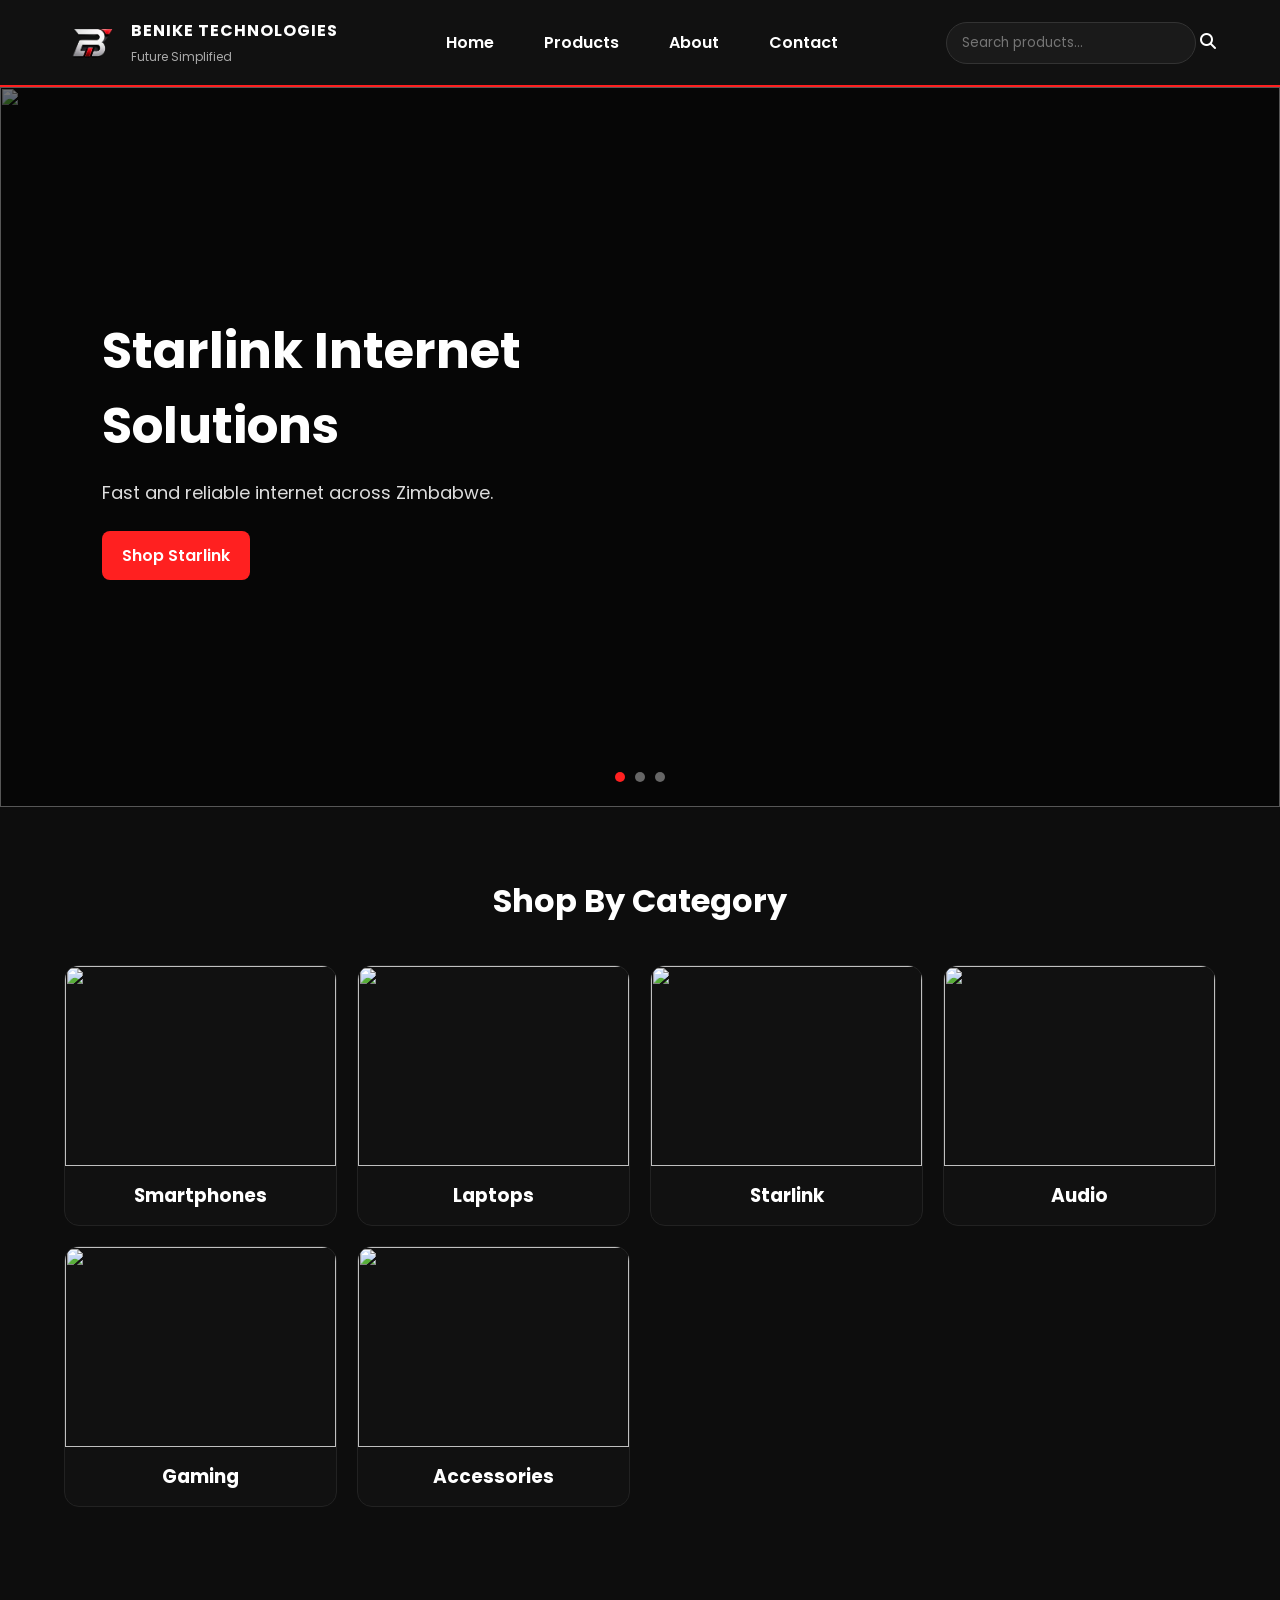
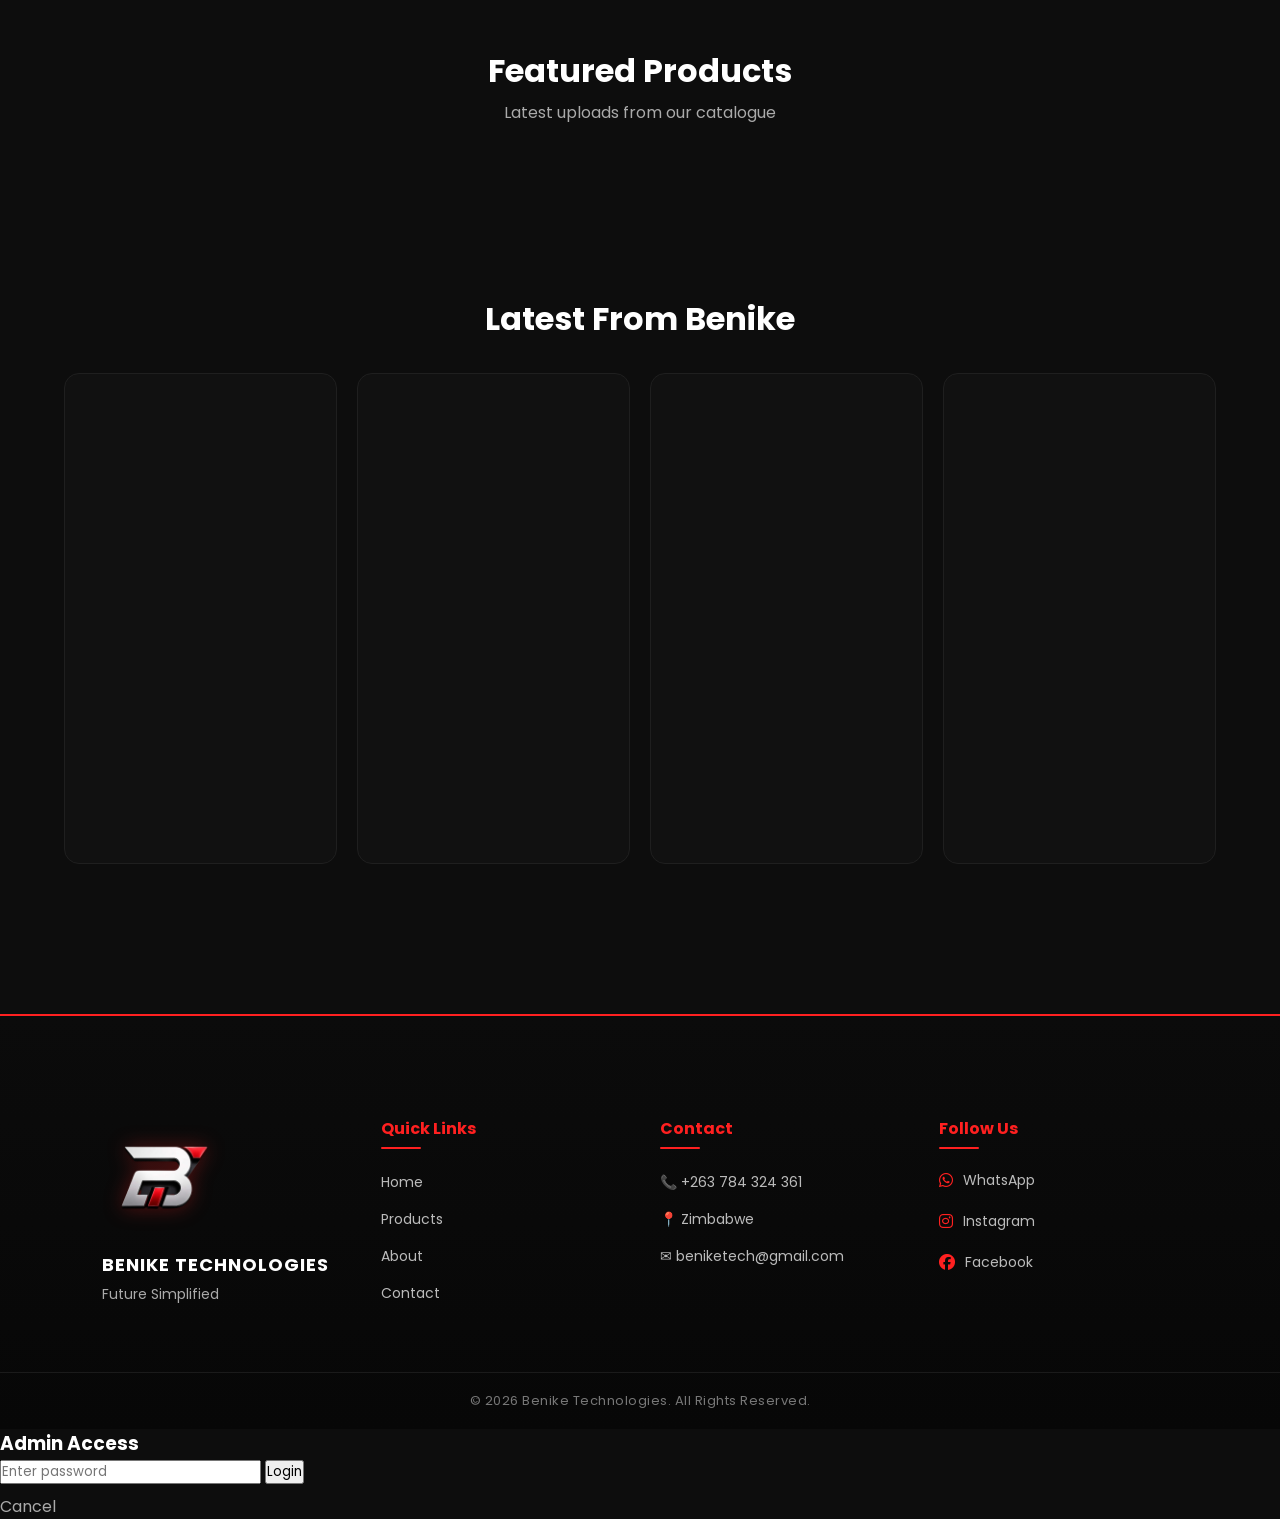
==== commit 45b703c5: "Update index.html" ====
--- a/index.html
+++ b/index.html
@@ -221,5 +221,22 @@
 
 </footer>
 <script src="home.js"></script>
+   <div id="adminModal" class="admin-modal">
+
+    <div class="admin-box">
+
+        <h3>Admin Access</h3>
+
+        <input type="password" id="adminPassword" placeholder="Enter password">
+
+        <button onclick="checkAdmin()">Login</button>
+
+        <p onclick="closeAdmin()" style="cursor:pointer;color:#aaa;margin-top:10px;">
+            Cancel
+        </p>
+
+    </div>
+
+</div>
 </body>
 </html>
--- a/home.css
+++ b/home.css
@@ -634,3 +634,36 @@
 }
 
 }
+/* =========================
+HEADER BRAND FIX
+========================= */
+
+.logo{
+display:flex;
+align-items:center;
+gap:12px;
+cursor:pointer;
+}
+
+.logo img{
+height:55px;
+width:auto;
+}
+
+.logo-text h2{
+font-size:16px;
+color:white;
+letter-spacing:1px;
+margin:0;
+}
+
+.logo-text span{
+font-size:12px;
+color:#aaa;
+}
+
+/* hover effect */
+.logo:hover h2{
+color:#ff2020;
+transition:0.3s;
+}
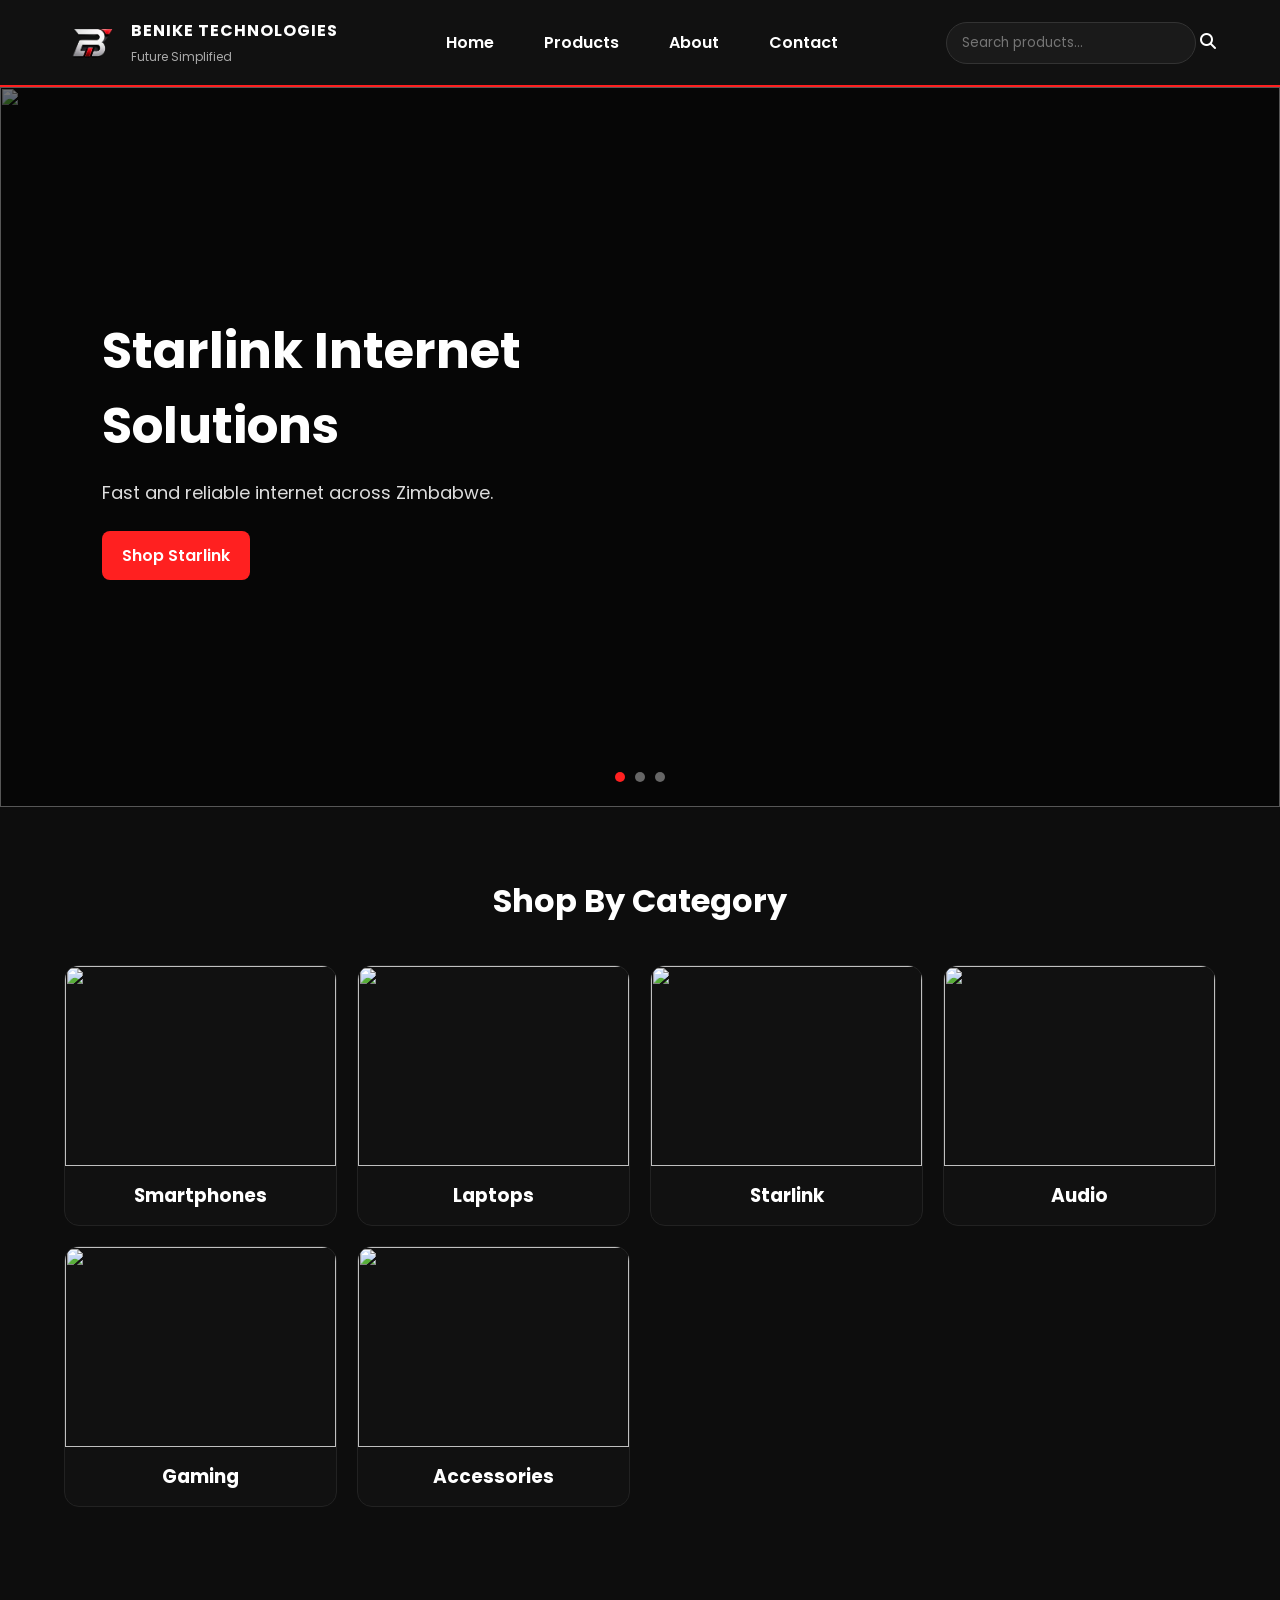
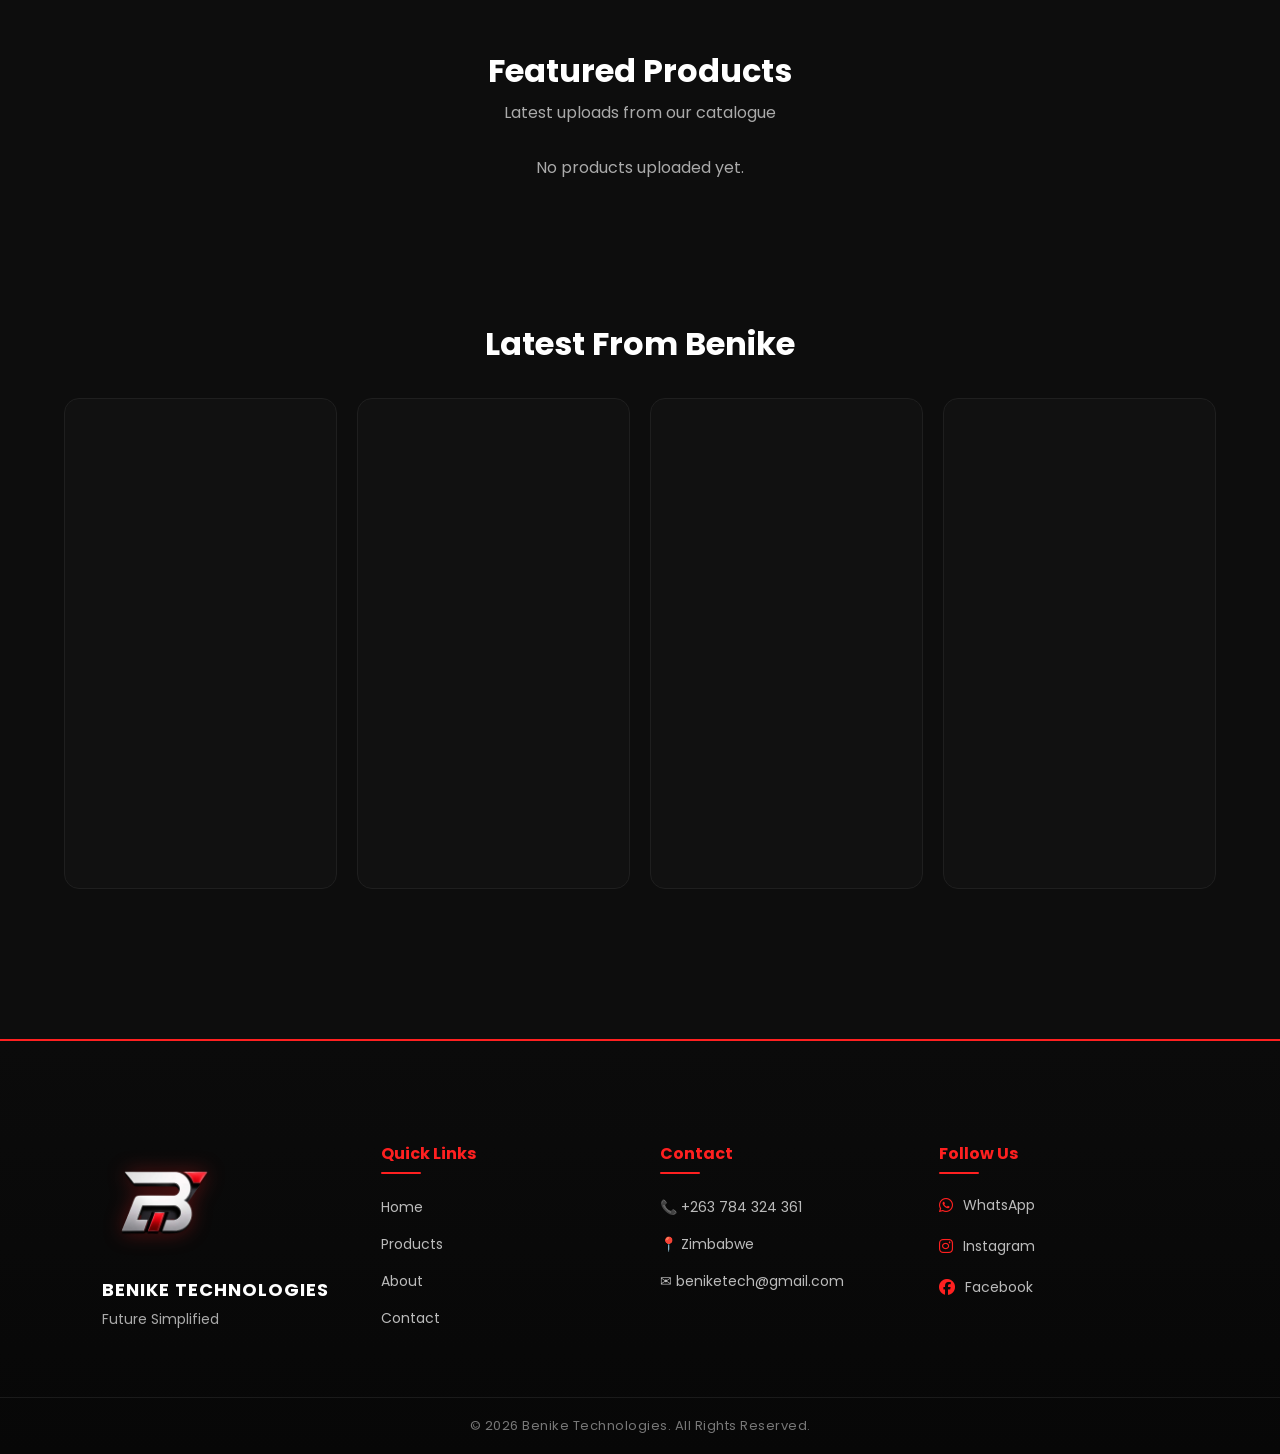
==== commit 75ecdbe2: "Update index.html" ====
--- a/index.html
+++ b/index.html
@@ -98,27 +98,27 @@
         </a>
 
         <a href="products.html?category=laptops" class="category-card">
-            <img src="https://img.freepik.com/premium-photo/red-laptop-computer.jpg">
+            <img src="https://img.freepik.com/premium-photo/sleek-red-laptop-with-open-screen-ideal-work-entertainment_1286777-26261.jpg?semt=ais_hybrid&w=740&q=80">
             <h3>Laptops</h3>
         </a>
 
         <a href="products.html?category=starlink" class="category-card">
-            <img src="https://cdn11.bigcommerce.com/s-de2pt6jzk5/images/starlink.jpg">
+            <img src="https://www.pcworld.com/wp-content/uploads/2026/01/Starlink-internet-logo-on-outer-space-background.jpg?quality=50&strip=all">
             <h3>Starlink</h3>
         </a>
 
         <a href="products.html?category=audio" class="category-card">
-            <img src="https://cdn2.37left.lk/images/earbuds.webp">
+            <img src="https://tahamtech.com.bd/wp-content/uploads/2026/06/Anker-Soundcore-R50i-NC-TWS-Earbuds-Pink-8647.webp">
             <h3>Audio</h3>
         </a>
 
         <a href="products.html?category=gaming" class="category-card">
-            <img src="https://i.pinimg.com/gaming.jpg">
+            <img src="https://images.stockcake.com/public/8/f/a/8fa0e2a5-6beb-48cf-8dec-ed56ff52c471_large/red-gaming-controller-stockcake.jpg">
             <h3>Gaming</h3>
         </a>
 
         <a href="products.html?category=accessories" class="category-card">
-            <img src="https://img.freepik.com/accessories.jpg">
+            <img src="https://encrypted-tbn0.gstatic.com/images?q=tbn:ANd9GcT7nZH2VWHqRVuIBQ9S8g5eupmx-XYhittVnWrmkTZMyw&s=10">
             <h3>Accessories</h3>
         </a>
 
--- a/global.css
+++ b/global.css
@@ -192,3 +192,59 @@
 }
 
 }
+.admin-modal{
+display:none;
+position:fixed;
+inset:0;
+background:rgba(0,0,0,0.8);
+justify-content:center;
+align-items:center;
+z-index:9999;
+}
+
+.admin-box{
+background:#111;
+padding:30px;
+border-radius:15px;
+text-align:center;
+width:300px;
+border:1px solid #ff2020;
+}
+
+.admin-box h3{
+margin-bottom:15px;
+color:#ff2020;
+}
+
+.admin-box input{
+width:100%;
+padding:10px;
+margin-bottom:15px;
+border:none;
+border-radius:8px;
+outline:none;
+background:#1a1a1a;
+color:white;
+}
+
+.admin-box button{
+background:#ff2020;
+color:white;
+border:none;
+padding:10px 15px;
+border-radius:8px;
+cursor:pointer;
+width:100%;
+}
+.slide{
+opacity:0;
+transition:1s ease;
+position:absolute;
+width:100%;
+height:100%;
+}
+
+.slide.active{
+opacity:1;
+z-index:2;
+}
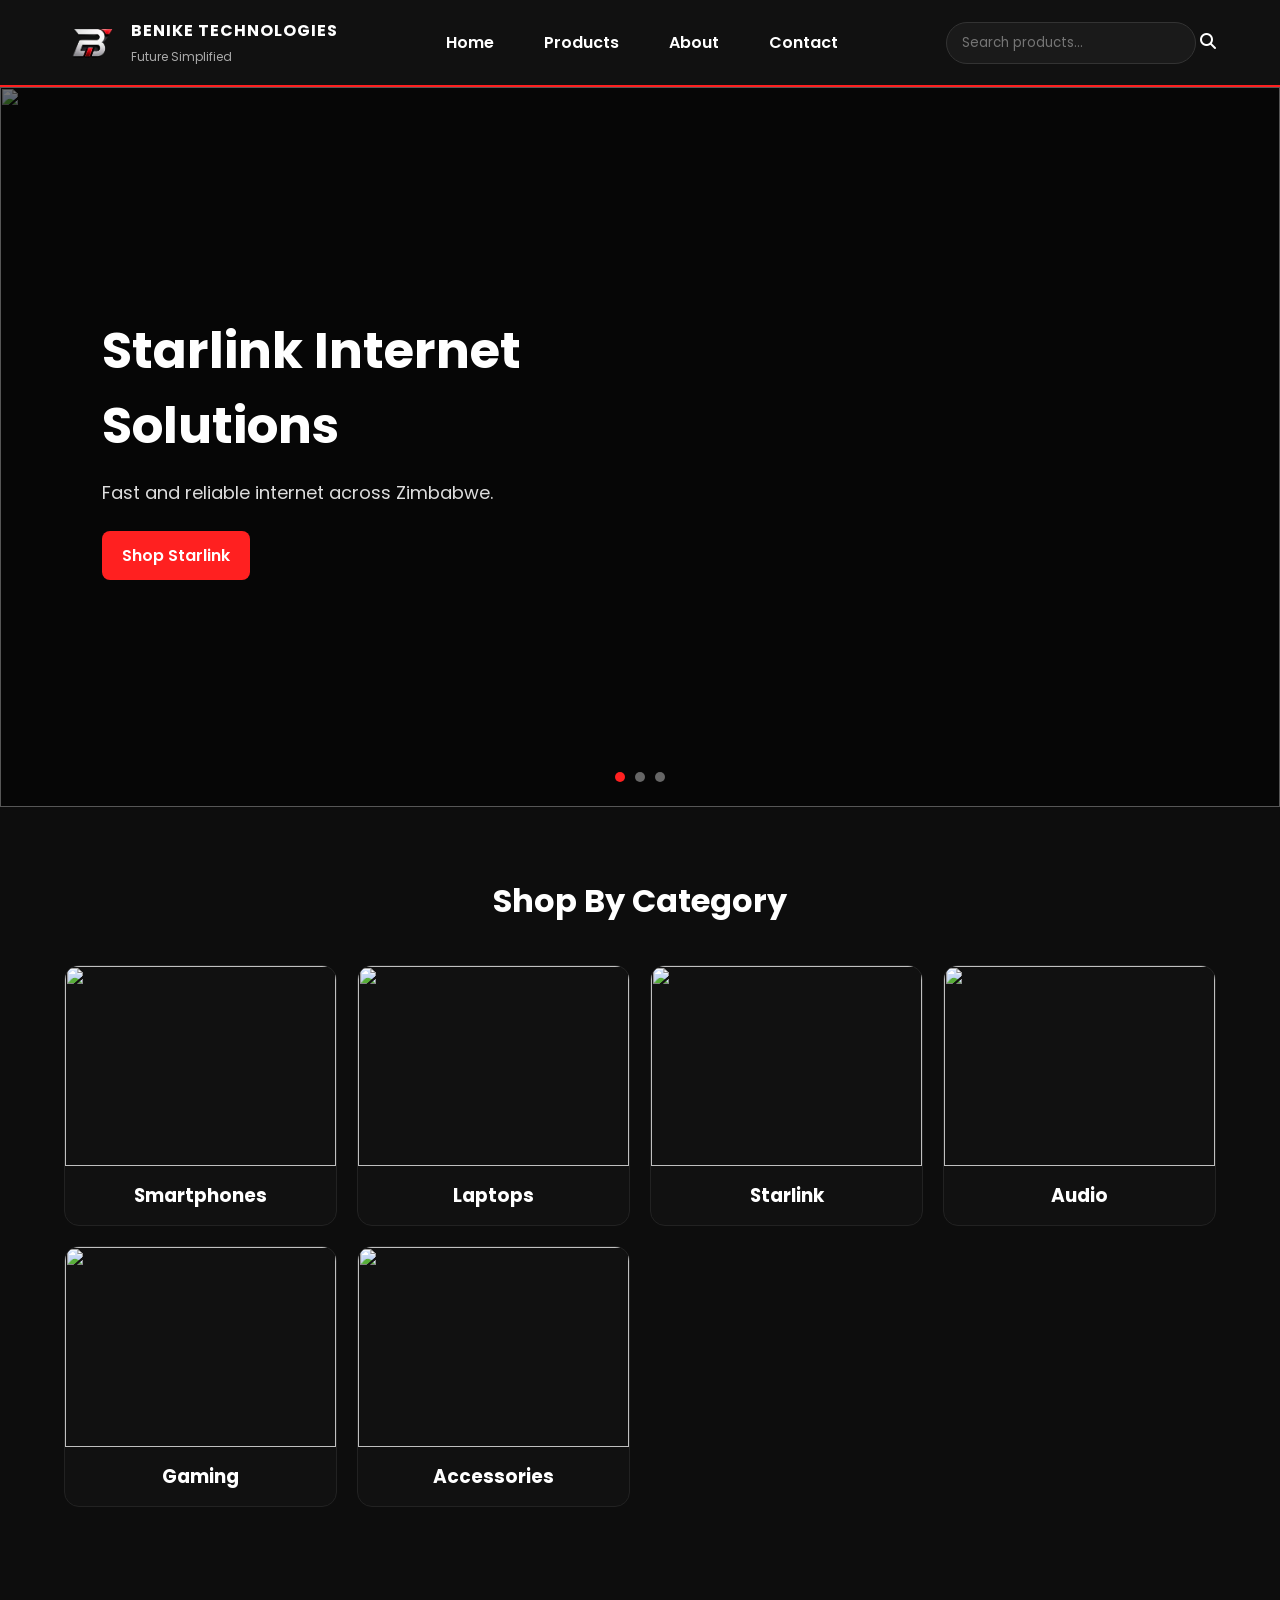
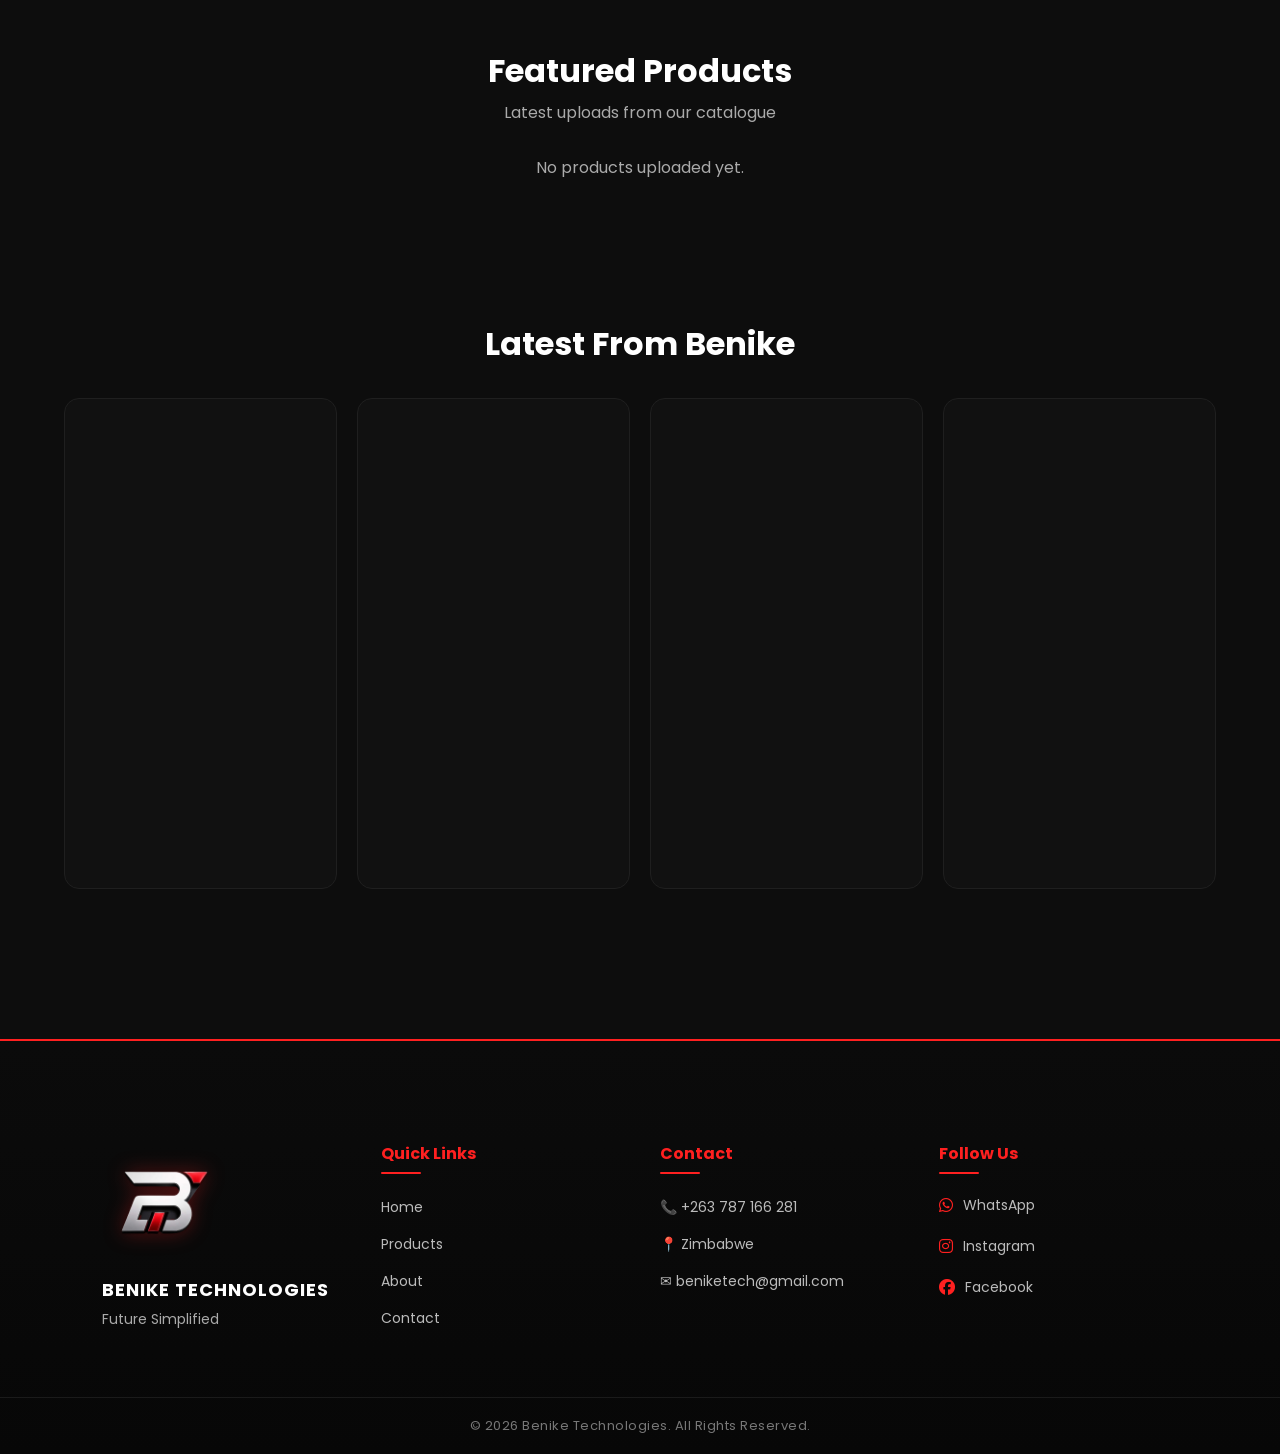
==== commit 99b94d15: "Update index.html" ====
--- a/index.html
+++ b/index.html
@@ -190,7 +190,7 @@
         <!-- CONTACT -->
         <div class="footer-contact">
             <h4>Contact</h4>
-            <p>📞 +263 784 324 361</p>
+            <p>📞 +263 787 166 281</p>
             <p>📍 Zimbabwe</p>
             <p>✉ beniketech@gmail.com</p>
         </div>
@@ -199,7 +199,7 @@
         <div class="footer-social">
             <h4>Follow Us</h4>
 
-            <a href="https://wa.me/263784324361" target="_blank">
+            <a href="https://wa.me/263787166281" target="_blank">
                 <i class="fab fa-whatsapp"></i> WhatsApp
             </a>
 
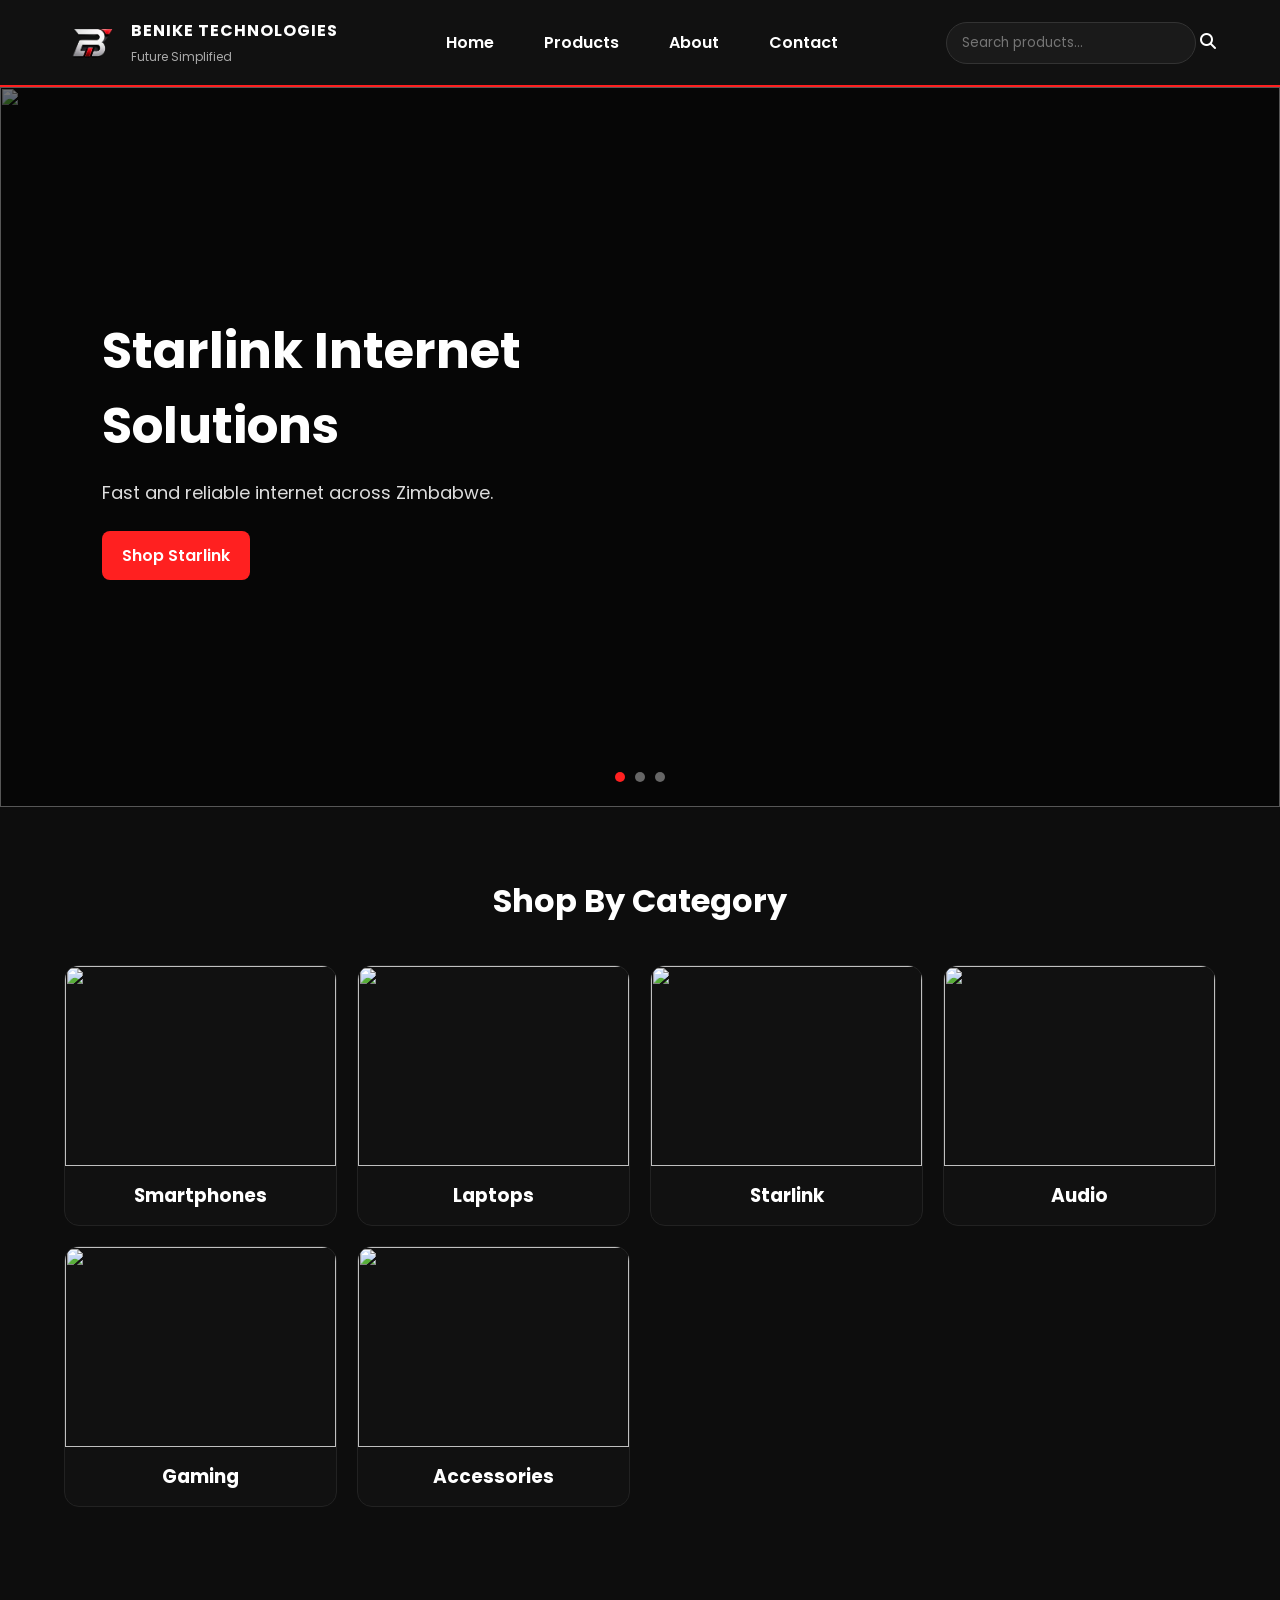
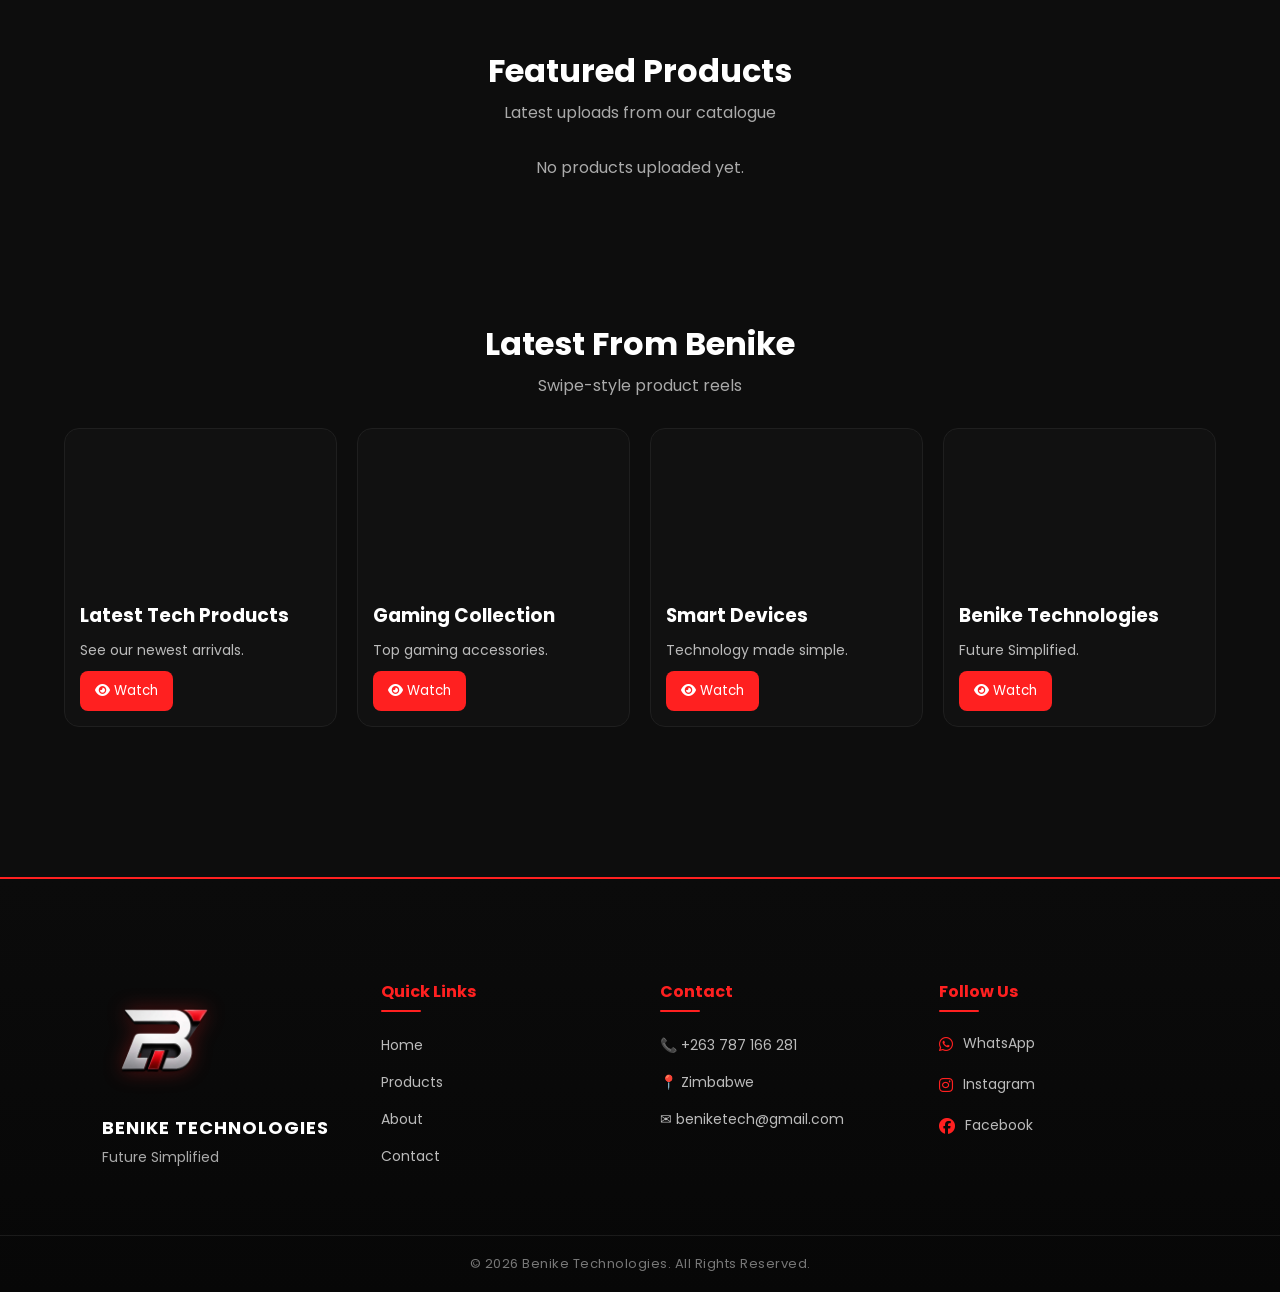
==== commit 6b2a5612: "Update index.html" ====
--- a/index.html
+++ b/index.html
@@ -143,24 +143,69 @@
 
     <div class="section-title">
         <h2>Latest From Benike</h2>
+        <p>Swipe-style product reels</p>
     </div>
 
     <div class="video-grid">
 
         <div class="video-card">
-            <iframe src="https://www.youtube.com/embed/-voejkpMp-g?mute=1"></iframe>
+            <video class="reel-video" muted playsinline>
+                <source src="3.mp4" type="video/mp4">
+            </video>
+
+            <div class="video-info">
+                <h3>Latest Tech Products</h3>
+                <p>See our newest arrivals.</p>
+
+                <button class="watch-btn" onclick="openReels(0)">
+                    <i class="fas fa-eye"></i> Watch
+                </button>
+            </div>
         </div>
 
         <div class="video-card">
-            <iframe src="https://www.youtube.com/embed/kqCOKYM0fyU?mute=1"></iframe>
+            <video class="reel-video" muted playsinline>
+                <source src="4.mp4" type="video/mp4">
+            </video>
+
+            <div class="video-info">
+                <h3>Gaming Collection</h3>
+                <p>Top gaming accessories.</p>
+
+                <button class="watch-btn" onclick="openReels(1)">
+                    <i class="fas fa-eye"></i> Watch
+                </button>
+            </div>
         </div>
 
         <div class="video-card">
-            <iframe src="https://www.youtube.com/embed/ZU9KL10gBNA?mute=1"></iframe>
+            <video class="reel-video" muted playsinline>
+                <source src="5.mp4" type="video/mp4">
+            </video>
+
+            <div class="video-info">
+                <h3>Smart Devices</h3>
+                <p>Technology made simple.</p>
+
+                <button class="watch-btn" onclick="openReels(2)">
+                    <i class="fas fa-eye"></i> Watch
+                </button>
+            </div>
         </div>
 
         <div class="video-card">
-            <iframe src="https://www.youtube.com/embed/1llWP_8Y5YI?mute=1"></iframe>
+            <video class="reel-video" muted playsinline>
+                <source src="6.mp4" type="video/mp4">
+            </video>
+
+            <div class="video-info">
+                <h3>Benike Technologies</h3>
+                <p>Future Simplified.</p>
+
+                <button class="watch-btn" onclick="openReels(3)">
+                    <i class="fas fa-eye"></i> Watch
+                </button>
+            </div>
         </div>
 
     </div>
@@ -238,5 +283,52 @@
     </div>
 
 </div>
+   <div id="reelsViewer" class="reels-viewer">
+
+    <button class="close-reels" onclick="closeReels()">
+        ✕
+    </button>
+
+    <div class="reels-container">
+
+        <div class="reel">
+            <video controls autoplay muted playsinline loop>
+                <source src="3.mp4" type="video/mp4">
+            </video>
+            <div class="reel-caption">
+                Latest Tech Products
+            </div>
+        </div>
+
+        <div class="reel">
+            <video controls autoplay muted playsinline loop>
+                <source src="4.mp4" type="video/mp4">
+            </video>
+            <div class="reel-caption">
+                Gaming Collection
+            </div>
+        </div>
+
+        <div class="reel">
+            <video controls autoplay muted playsinline loop>
+                <source src="5.mp4" type="video/mp4">
+            </video>
+            <div class="reel-caption">
+                Smart Devices
+            </div>
+        </div>
+
+        <div class="reel">
+            <video controls autoplay muted playsinline loop>
+                <source src="6.mp4" type="video/mp4">
+            </video>
+            <div class="reel-caption">
+                Benike Technologies
+            </div>
+        </div>
+
+    </div>
+
+</div>
 </body>
 </html>
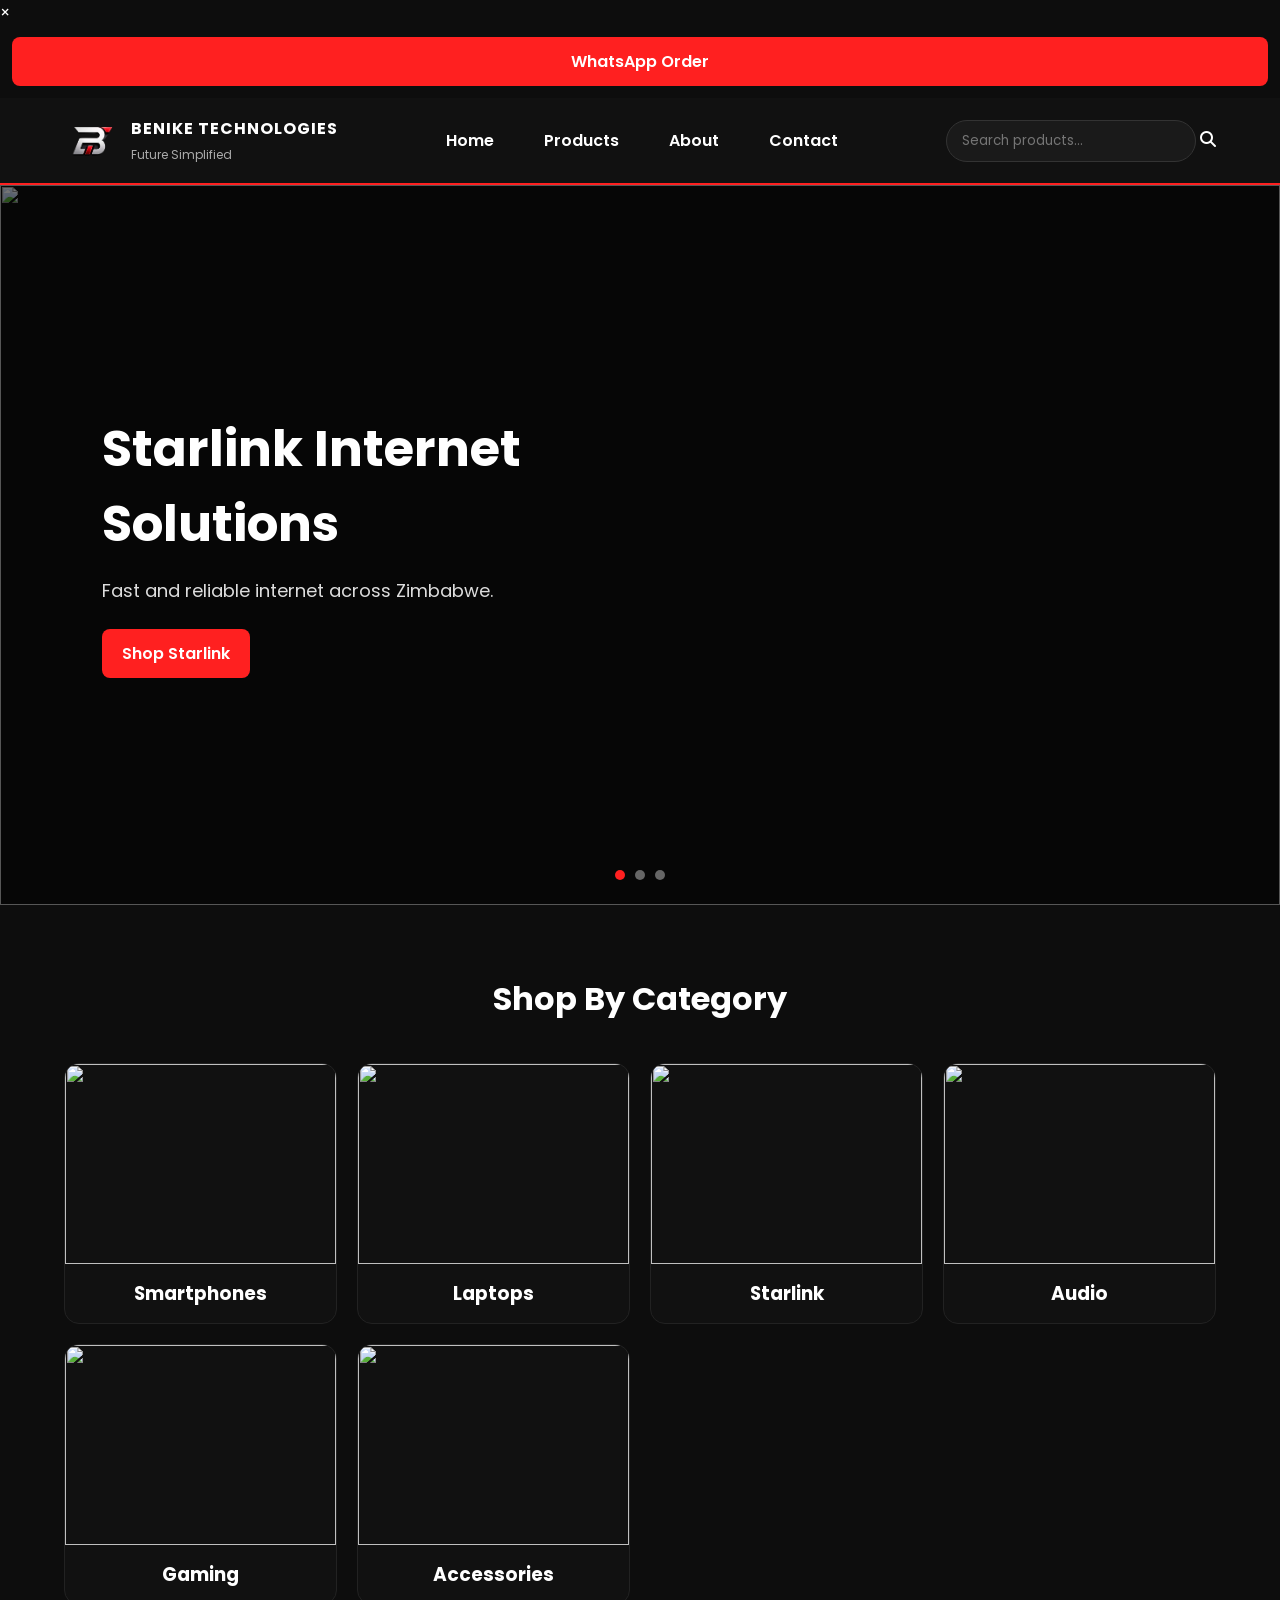
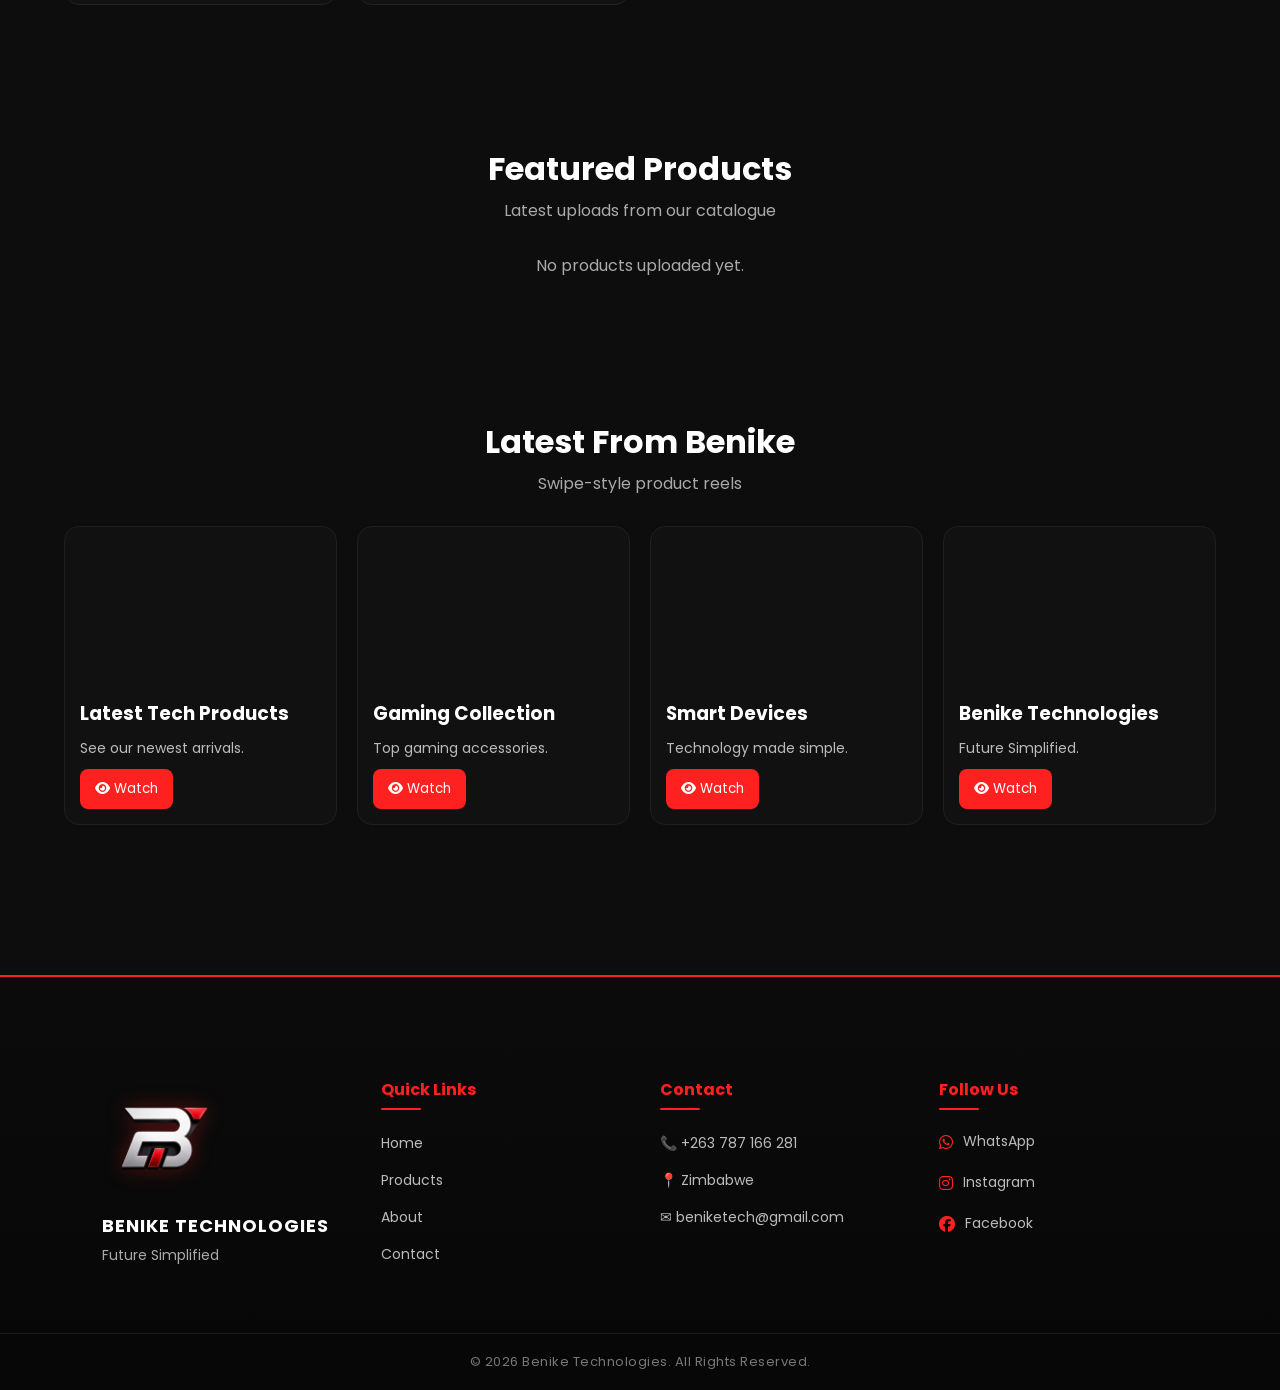
==== commit 8a7b4796: "Update index.html" ====
--- a/index.html
+++ b/index.html
@@ -16,7 +16,31 @@
 </head>
 
 <body>
-
+<div id="productModal" class="product-modal">
+
+    <div class="modal-content">
+
+        <span class="close-modal" onclick="closeProductModal()">
+            &times;
+        </span>
+
+        <img id="modalImage" src="">
+
+        <h2 id="modalTitle"></h2>
+
+        <div id="modalPrice"></div>
+
+        <div id="modalSpecs"></div>
+
+        <a id="modalOrderBtn"
+           target="_blank"
+           class="buy-btn">
+           WhatsApp Order
+        </a>
+
+    </div>
+
+</div>
 <!-- ================= HEADER ================= -->
 <header class="main-header">
 
